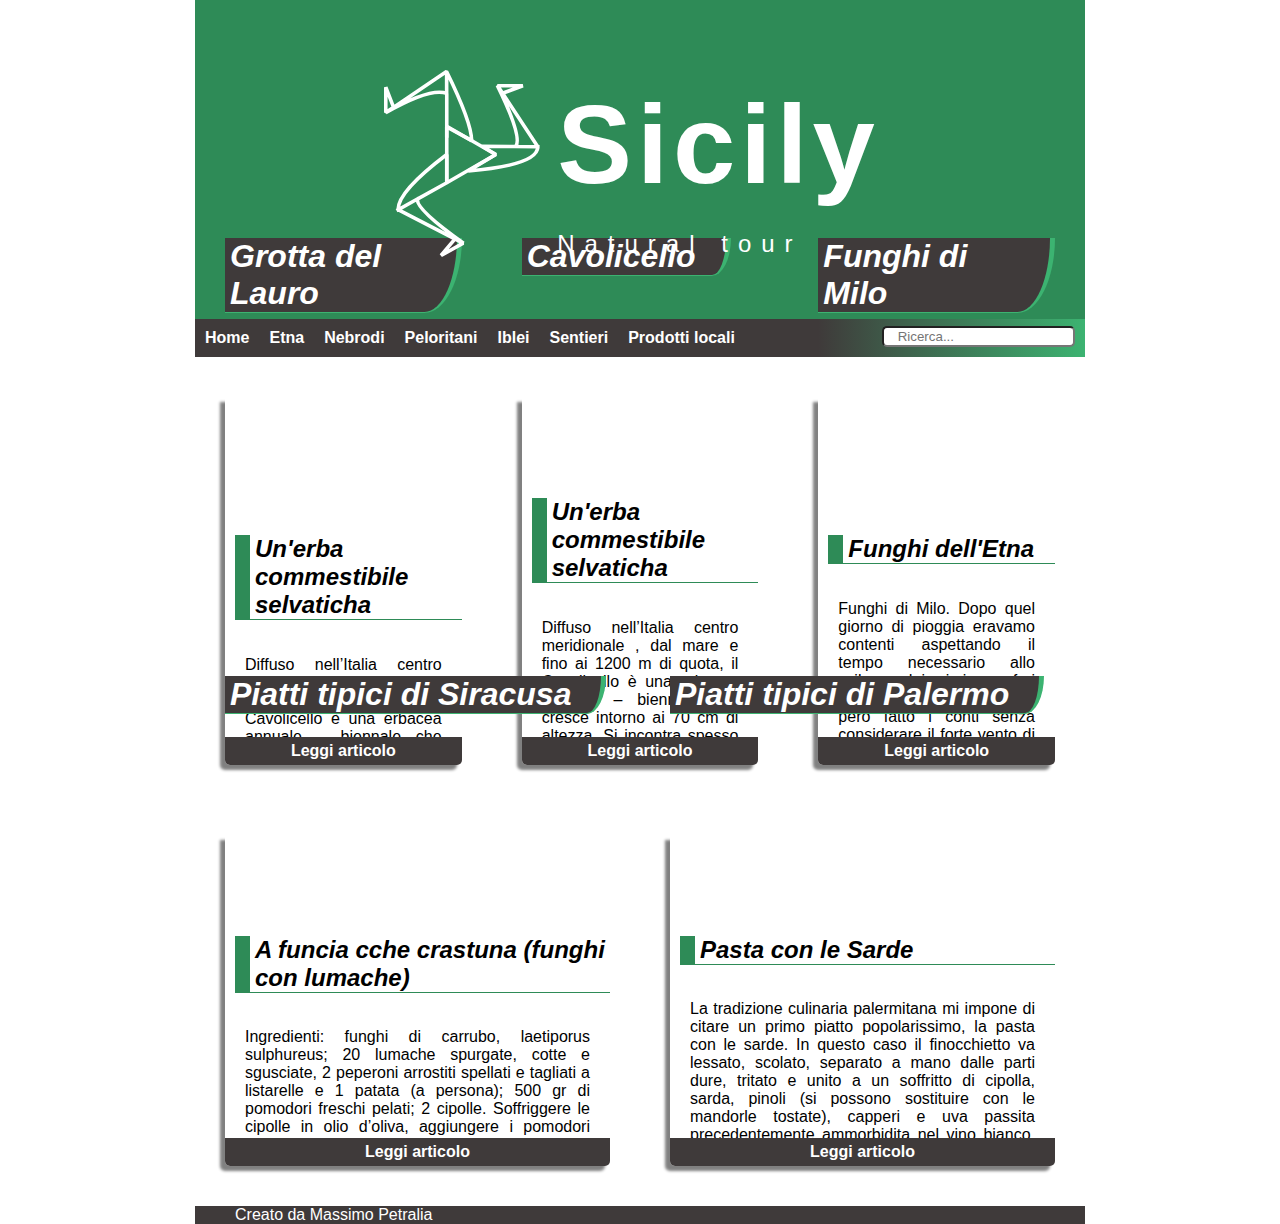
==== index.html @ 54ea12ca "responsive-menu fixed at home" ====
<!DOCTYPE html>
<html>

<head>
    <meta charset="utf-8" />
    <meta http-equiv="X-UA-Compatible" content="IE=edge">
    <title>Home-sito</title>
    <meta name="viewport" content="width=device-width, initial-scale=1">
    <link rel="stylesheet" type="text/css" media="screen" href="main.css" />

</head>

<body>
    <div id="container">
        <header id="header">
            <div class="gradient"></div>
            <div class="logo">
                <svg class="logo-svg" width="127px" height="127px">
                    <path class="logo-triangle" d="M54.2,47.79 L81.4,63.5 L54.2,79.21 Z"></path>
                    <path d="M54.2,63.5 Q27,84 27.17,94.17 L63.5,112.83 Q37,94 37.86,88.25 L54.2,79.21 Z
                        M58.79,110.41 L51.04,119.59 L63.33,112.76 Z M27.17,94.17 L37.86,88.25
                        M66.17,72.63 Q104.709,69.459 104.78,59.19 L82.29,25.08
                        Q96.312,53.688 92.56,59.09 L73.89,58.94 L81.41,63.5 Z
                        M85.21,29.5 L96.47,25.31 H82.41 Z M92.56,59.09 L104.78,59.19
                        M68.03,55.77 Q67.938,45.5 54.08,17.35 L20.28,40.28 Q45.188,26.125 54.2,29.57 V54.24,48.24 Z
                        M24.66,37.31 L20.32,26.11 V40.17 Z M54.14,29.57 V17.35 Z"></path>
                </svg>
                <div class="logo-text">
                    <h1 class="logo-heading">Sicily</h1>
                    <h2 class="heading-subtitle">Natural tour</h2>
                </div>
            </div>
        </header>
        <nav class="navigation">
            <ul id="main-menu" class="main-menu">
                <li class="home-menu-item"><a class="menu-link" href="">Home</a></li>
                <li class="menu-item"><a class="menu-link" href="file:///home/massimo/WEB_DESIGN/PROGETTO/etna.html">Etna</a></li>
                <li class="menu-item"><a class="menu-link" href="file:///home/massimo/WEB_DESIGN/PROGETTO/nebrodi.html">Nebrodi</a></li>
                <li class="menu-item"><a class="menu-link" href="file:///home/massimo/WEB_DESIGN/PROGETTO/peloritani.html">Peloritani</a></li>
                <li class="menu-item"><a class="menu-link" href="file:///home/massimo/WEB_DESIGN/PROGETTO/iblei.html">Iblei</a></li>
                <li class="menu-item"><a class="menu-link" href="file:///home/massimo/WEB_DESIGN/PROGETTO/sentieri.html">Sentieri</a></li>
                <li class="menu-item"><a class="menu-link" href="file:///home/massimo/WEB_DESIGN/PROGETTO/prodotti-locali.html">Prodotti
                        locali</a></li>
                <li class="tasto" onclick="myFunction()"><a class="menu-link" href="javascript:void(0)">Menù</a></li>
                <li class="menu-item form-item">
                    <form class="modulo-ricerca" action="">
                        <input class="campo-ricerca" type="text" placeholder=" Ricerca...">
                    </form>
                </li>
            </ul>
        </nav>
        <div id="content">
            <section class="tre-col">
                <!-- <div class="card-container card-1">
                    <div class="box box-1">
                        <img class="flex img-opacity border-img-style" src="imm/grotta-lauro.jpg" title="Grotta del Lauro"
                            alt="">
                        <h1 class="box-heading">Grotta del Lauro</h1>
                    </div>
                    <div class="card-content">
                        <h2 class="subtitle-box-heading">Speleologgia alle Rocche del Crasto</h2>
                        <p class="pd-l-20px pd-r-20px justify-text">La grotta del Lauro si trova nel territorio di
                            Alcara li Fusi in provincia
                            di Messina a quota 1.068 m sul versante occidentale del massiccio roccioso
                            delle Rocche del Crasto.
                        </p>
                        <a class="card-link" href="javascript:void(0)" onclick="collapse(event)">Leggi articolo</a>
                    </div>
                </div> -->
                <div class="card-container card-1">
                    <div class="box box-1">
                        <img class="flex img-opacity border-img-style" src="imm/grotta-lauro.jpg" title="Cavolicello"
                            alt="">
                        <h1 class="box-heading">Grotta del Lauro</h1>
                    </div>
                    <div class="card-content">
                        <h2 class="subtitle-box-heading">Un'erba commestibile selvaticha</h2>
                        <p class="pd-l-20px pd-r-20px justify-text">Diffuso nell’Italia centro meridionale , dal mare e
                            fino ai 1200 m di quota,
                            il Cavolicello è una erbacea annuale – biennale che cresce intorno ai 70 cm
                            di altezza. Si incontra spesso lungo i margini delle strade, un po' meno
                            negli incolti. La predilezione per i suoli silicei non consente alla specie
                            di diffondersi a tappeto. In Sicilia, ad esempio, è diffusa a macchia di
                            leopardo nei terreni vulcanici (Monte Lauro, Etna, Pantelleria, Ustica, Linosa)
                            e in quelli che, pur essendo calcarei, assicurano alla pianta una discreta
                            quantità di silicio (Modica, Palazzolo, Peloritani, ecc). Nel catanese il
                            consumo di questa verdura selvatica è così elevato da poterla trovare allo
                            stato fresco sul banco dei verdumai.
                            <blockquote>
                                <cite></cite>
                            </blockquote>
                        </p>
                        <a class="card-link" href="javascript:void(0)" onclick="collapse(event)">Leggi articolo</a>
                    </div>
                </div>
                <div class="card-container card-2">
                    <div class="box box-2">
                        <img class="flex img-opacity border-img-style" src="imm/cavolicello.jpg" title="Cavolicello"
                            alt="">
                        <h1 class="box-heading">Cavolicello</h1>
                    </div>
                    <div class="card-content">
                        <h2 class="subtitle-box-heading">Un'erba commestibile selvaticha</h2>
                        <p class="pd-l-20px pd-r-20px justify-text">Diffuso nell’Italia centro meridionale , dal mare e
                            fino ai 1200 m di quota,
                            il Cavolicello è una erbacea annuale – biennale che cresce intorno ai 70 cm
                            di altezza. Si incontra spesso lungo i margini delle strade, un po' meno
                            negli incolti. La predilezione per i suoli silicei non consente alla specie
                            di diffondersi a tappeto. In Sicilia, ad esempio, è diffusa a macchia di
                            leopardo nei terreni vulcanici (Monte Lauro, Etna, Pantelleria, Ustica, Linosa)
                            e in quelli che, pur essendo calcarei, assicurano alla pianta una discreta
                            quantità di silicio (Modica, Palazzolo, Peloritani, ecc). Nel catanese il
                            consumo di questa verdura selvatica è così elevato da poterla trovare allo
                            stato fresco sul banco dei verdumai.
                            <blockquote>
                                <cite>Fabio Morreale – Piante spontanee alimentari in sicilia</cite>
                            </blockquote>
                        </p>
                        <a class="card-link" href="javascript:void(0)" onclick="collapse(event)">Leggi articolo</a>
                    </div>
                </div>
                <div class="card-container card-3">
                    <div class="box box-3">
                        <img class="flex img-opacity border-img-style" src="imm/funghi-piccoli.jpg" title="Chiodini"
                            alt="">
                        <h1 class="box-heading">Funghi di Milo</h1>
                    </div>
                    <div class="card-content">
                        <h2 class="subtitle-box-heading">Funghi dell'Etna</h2>
                        <p class="pd-l-20px pd-r-20px justify-text">Funghi di Milo.
                            Dopo quel giorno di pioggia eravamo contenti aspettando il tempo necessario
                            allo sviluppo dei primi carpofori fungini; avevamo però fatto però fatto i
                            conti senza considerare il forte vento di tramontana che per tre giorni
                            consecutivi cominciò ad imperversare asciugando ogni traccia di umidità.
                            Ciononostante le nostre escursioni sono continuate e cosi frugando negli
                            anfratti e vicino ai sassi siamo riusciti a trovare qualche interessante
                            specie di piccole dimensioni.
                            <blockquote>
                                <cite>Leonardo la Spina – Rivista di micologia siciliana – 2002 – numero speciale</cite>
                            </blockquote>
                        </p>
                        <a class="card-link" href="javascript:void(0)" onclick="collapse(event)">Leggi articolo</a>
                    </div>
                </div>
            </section>
            <section class="due-col">
                <div class="card-container card-4">
                    <div class="box box-4">
                        <img class="flex img-opacity border-img-style" src="imm/fungo-carrubo.jpg" title="particolare Fungo di Carrubbo"
                            alt="">
                        <h1 class="box-heading">Piatti tipici di Siracusa</h1>
                    </div>
                    <div class="card-content">
                        <h2 class="subtitle-box-heading">A funcia cche crastuna (funghi con lumache)</h2>
                        <p class="pd-l-20px pd-r-20px justify-text">Ingredienti: funghi di carrubo, laetiporus
                            sulphureus; 20 lumache spurgate,
                            cotte e sgusciate, 2 peperoni arrostiti spellati e tagliati a listarelle e
                            1 patata (a persona); 500 gr di pomodori freschi pelati; 2 cipolle.
                            Soffriggere le cipolle in olio d’oliva, aggiungere i pomodori tagliati a
                            dadini, salare e far cuocere per circa 15-20 minuti. Nello stesso capiente
                            tegame, aggiungere ancora i peperoni, i funghi già cotti un acqua bollente
                            salata, le lumache (crastuna) e le patate, prima soffritte in olio d’oliva.
                            Fare insaporire bene il tutto e servire. A piacere cospargere di peperoncino
                            rosso.</p>
                        <a class="card-link" href="javascript:void(0)" onclick="collapse(event)">Leggi articolo</a>
                    </div>
                </div>
                <div class="card-container card-5">
                    <div class="box box-5">
                        <img class="flex img-opacity border-img-style" src="imm/pasta-sarde.jpg" title="Pasta con le sarde"
                            alt="">
                        <h1 class="box-heading">Piatti tipici di Palermo</h1>
                    </div>
                    <div class="card-content">
                        <h2 class="subtitle-box-heading">Pasta con le Sarde</h2>
                        <p class="pd-l-20px pd-r-20px justify-text">La tradizione culinaria palermitana mi impone di
                            citare un primo piatto popolarissimo,
                            la pasta con le sarde. In questo caso il finocchietto va lessato, scolato, separato
                            a mano dalle parti dure, tritato e unito a un soffritto di cipolla, sarda, pinoli
                            (si possono sostituire con le mandorle tostate), capperi e uva passita precedentemente
                            ammorbidita nel vino bianco. Con il sugo ottenuto si condisce la pasta
                            (preferibilmente bucatini), cotta nell’acqua in cui è stato lessato il finocchio
                            selvatico. Servire spolverando di mollica abbrustolita. Si può anche disporre in una
                            teglia e infornare.
                            <blockquote>
                                <cite>Fabio Morreale – Piante spontanee alimentari in sicilia</cite>
                            </blockquote>
                        </p>
                        <a class="card-link" href="javascript:void(0)" onclick="collapse(event)">Leggi articolo</a>
                    </div>
                </div>
            </section>
        </div>
        <div id="footer">
            <dd>Creato da Massimo Petralia</dd>
        </div>
    </div>
    <script>
       function myFunction() {
            var x = document.getElementById('main-menu');
            if (x.className === 'main-menu') {
                x.className += ' responsive';
            } else {
                x.className = 'main-menu';
            }
        }


        
        /*isColor = false;
        function collapse(event) {
            card = event.target.parentNode;
            
            if (isColor === false) {
                card.style.height = "500px";
                var box = document.getElementsByClassName('card-content');
                console.log(box);
                if (box.className === 'card-content') {
                    box.className += ' collapse';
                    debugger
                } else {
                    box.className = 'card-content';
                }
               // card.style.backgroundImage = "linear-gradient(to top, black 0%, transparent 30%)";
                isColor = true;
            } else {
                //debugger
                card.style.height = "100px";
               // card.style.backgroundImage = "linear-gradient(to top, black 0%, transparent 30%)";
                isColor = false;
                
            }
            

            
            

            // console.log(e);
            //    card = document.getElementsByClassName('card-content')[0];
            //    if (isCollapse) {
            //        card.style.height = "500px";
            //        card.style.backgroundImage = "linear-gradient(to top, red 0%, transparent 25%)";
            //        isCollapse = false;
            //    } else {
            //        isCollapse = true;
            //    }
        }*/
    </script>
</body>

</html>
---- main.css ----
@charset "UTF-8";
@font-face {
  font-family: 'cagliostro';
  src: url("font-test/cagliostro-regular-webfont.eot");
  src: local(":D"), url("font-test/cagliostro-regular-webfont.woff") format("woff"), url("font-test/Cagliostro-Regular.ttf") format("truetype");
}

@font-face {
  font-family: 'nunito-semibold';
  src: url("font-test/nunito-semibold-webfont.eot");
  src: local(":D"), url("font-test/nunito-semibold-webfont.woff") format("woff"), url("font-test/nunito-semibold.ttf") format("truetype");
}

body {
  font-family: arial, verdana, sans-serif;
  margin: 0px 195px;
  display: -webkit-box;
  display: -ms-flexbox;
  display: flex;
  -webkit-box-pack: center;
      -ms-flex-pack: center;
          justify-content: center;
  -webkit-box-sizing: border-box;
          box-sizing: border-box;
  color: white;
}

.logo-heading {
  font-weight: bold;
  letter-spacing: 5px;
  font-size: 7em;
  margin-bottom: 20px;
  margin-top: 40px;
}

.heading-subtitle {
  letter-spacing: 10px;
  line-height: 30px;
  margin-top: 0px;
  font-weight: lighter;
}

#header {
  position: relative;
  background-color: SeaGreen;
  display: -webkit-box;
  display: -ms-flexbox;
  display: flex;
  -webkit-box-pack: center;
      -ms-flex-pack: center;
          justify-content: center;
  background-size: 100% 100%;
  background-position-x: 0px;
}

#header .gradient {
  position: absolute;
  width: 100%;
  height: 132px;
}

.logo {
  z-index: 1;
  display: -webkit-box;
  display: -ms-flexbox;
  display: flex;
  -webkit-box-align: center;
      -ms-flex-align: center;
          align-items: center;
}

.logo .logo-svg {
  -webkit-transform: scale(1.8, 1.8);
          transform: scale(1.8, 1.8);
  margin-right: 30px;
  padding-bottom: 5px;
  fill: none;
  stroke: white;
  stroke-width: 2px;
  stroke-linecap: square;
  stroke-linejoin: bevel;
}

.logo .logo-svg .logo-triangle {
  fill: none;
}

.logo .text-logo {
  display: -webkit-box;
  display: -ms-flexbox;
  display: flex;
  -webkit-box-orient: vertical;
  -webkit-box-direction: normal;
      -ms-flex-direction: column;
          flex-direction: column;
}

.navigation {
  display: -webkit-box;
  display: -ms-flexbox;
  display: flex;
  background: #3f3a3a;
  background-image: -webkit-gradient(linear, right top, left top, from(mediumseagreen), color-stop(30%, transparent));
  background-image: linear-gradient(to left, mediumseagreen 0%, transparent 30%);
}

.main-menu {
  -webkit-box-pack: start;
      -ms-flex-pack: start;
          justify-content: flex-start;
  display: -webkit-box;
  display: -ms-flexbox;
  display: flex;
  list-style: none;
  margin: 0px;
  padding-left: 0px;
}

.menu-link {
  color: white;
  font-weight: bold;
  padding: 10px 10px;
  text-decoration: none;
  display: block;
}

.form-item {
  position: absolute;
  right: 0;
}

.campo-ricerca {
  border-radius: 5px;
  outline: none;
  padding-left: 10px;
}

.tasto {
  display: none;
}

.navigation {
  position: relative;
}

/*--------STILE NAVIGAZIONE RESPONSIVE PER MOBILE------------------*/
@media all and (max-width: 1200px) {
  .main-menu {
    -webkit-box-orient: vertical;
    -webkit-box-direction: normal;
        -ms-flex-direction: column;
            flex-direction: column;
    width: 100%;
  }
  .main-menu li:not(:first-child) {
    display: none;
  }
  .main-menu li.tasto {
    display: block;
  }
  .tasto {
    position: absolute;
    right: 0;
  }
  .topnav {
    position: relative;
  }
  /*ADD JAVASCRIPT CLASS*/
  .main-menu.responsive {
    position: relative;
    padding-bottom: 10px;
  }
  .main-menu.responsive .tasto {
    position: absolute;
    right: 0px;
    top: 0px;
  }
  .main-menu.responsive li, .form-item.responsive li {
    display: block;
    position: relative;
  }
}

/*----------------------------------------------------------------*/
#content {
  display: -webkit-box;
  display: -ms-flexbox;
  display: flex;
  -ms-flex-wrap: wrap;
      flex-wrap: wrap;
  margin: 10px 0px;
}

.card-container {
  position: relative;
  color: black;
  display: -webkit-box;
  display: -ms-flexbox;
  display: flex;
  -ms-flex-preferred-size: 100%;
      flex-basis: 100%;
  -webkit-box-orient: vertical;
  -webkit-box-direction: normal;
      -ms-flex-direction: column;
          flex-direction: column;
  margin: 30px;
  -webkit-box-shadow: -5px 5px 3px grey;
          box-shadow: -5px 5px 3px grey;
  border-bottom-right-radius: 5px;
  border-bottom-left-radius: 5px;
}

.tre-col {
  display: -webkit-box;
  display: -ms-flexbox;
  display: flex;
  width: 100%;
  margin: 0px 0px 5px 0px;
}

.due-col {
  display: -webkit-box;
  display: -ms-flexbox;
  display: flex;
  width: 100%;
  margin: 5px 0px 0px 0px;
}

.box {
  display: -webkit-box;
  display: -ms-flexbox;
  display: flex;
  -ms-flex-wrap: wrap;
      flex-wrap: wrap;
  max-width: 100%;
  max-height: 200px;
}

.box .img-opacity {
  opacity: 1;
}

.card-content {
  position: unset;
  display: -webkit-box;
  display: -ms-flexbox;
  display: flex;
  -webkit-box-orient: vertical;
  -webkit-box-direction: normal;
      -ms-flex-direction: column;
          flex-direction: column;
  -webkit-box-flex: 1;
      -ms-flex: 1 0 auto;
          flex: 1 0 auto;
  overflow: hidden;
  border-bottom-right-radius: 5px;
  border-bottom-left-radius: 5px;
  -webkit-transition: 2s;
  transition: 2s;
  height: 250px;
}

.collapse {
  height: 250px;
}

.card-link {
  position: absolute;
  bottom: 0px;
  font-weight: bold;
  text-decoration: none;
  background: #3f3a3a;
  color: white;
  -webkit-box-align: center;
      -ms-flex-align: center;
          align-items: center;
  margin-top: auto;
  display: block;
  text-align: center;
  border-bottom-left-radius: 5px;
  border-bottom-right-radius: 5px;
  padding: 5px 0px;
  width: 100%;
}

.box-heading {
  font-style: oblique;
  position: relative;
  bottom: 180px;
  padding: 0px 30px 0px 5px;
  color: white;
  background: #3f3a3a;
  border-bottom-right-radius: 50px 100px;
  border-right: solid 5px mediumseagreen;
  border-bottom: 1px solid mediumseagreen;
}

.subtitle-box-heading {
  font-style: oblique;
  border-bottom: SeaGreen 1px solid;
  border-left: SeaGreen 15px solid;
  padding-left: 5px;
  margin-left: 10px;
}

/*---------------------STILE COLONNE PER MOBILE---------------------*/
@media all and (max-width: 700px) {
  body {
    margin: auto;
  }
  .tre-col {
    -ms-flex-wrap: wrap;
        flex-wrap: wrap;
  }
}

@media all and (max-width: 550px) {
  body {
    margin: auto;
  }
  .due-col {
    -ms-flex-wrap: wrap;
        flex-wrap: wrap;
  }
}

#footer {
  background: #3f3a3a;
}

/*---------------------CLASSI DI UTILITÀ---------------------------*/
.pd-l-20px {
  padding-left: 20px;
}

.pd-r-20px {
  padding-right: 20px;
}

.justify-text {
  text-align: justify;
}

.logo-text {
  margin: 40px 0px;
}

.menu-link:hover {
  background: tomato;
}

.modulo-ricerca {
  margin: 7px 10px auto auto;
}

.flex {
  max-width: 100%;
}
/*# sourceMappingURL=main.css.map */
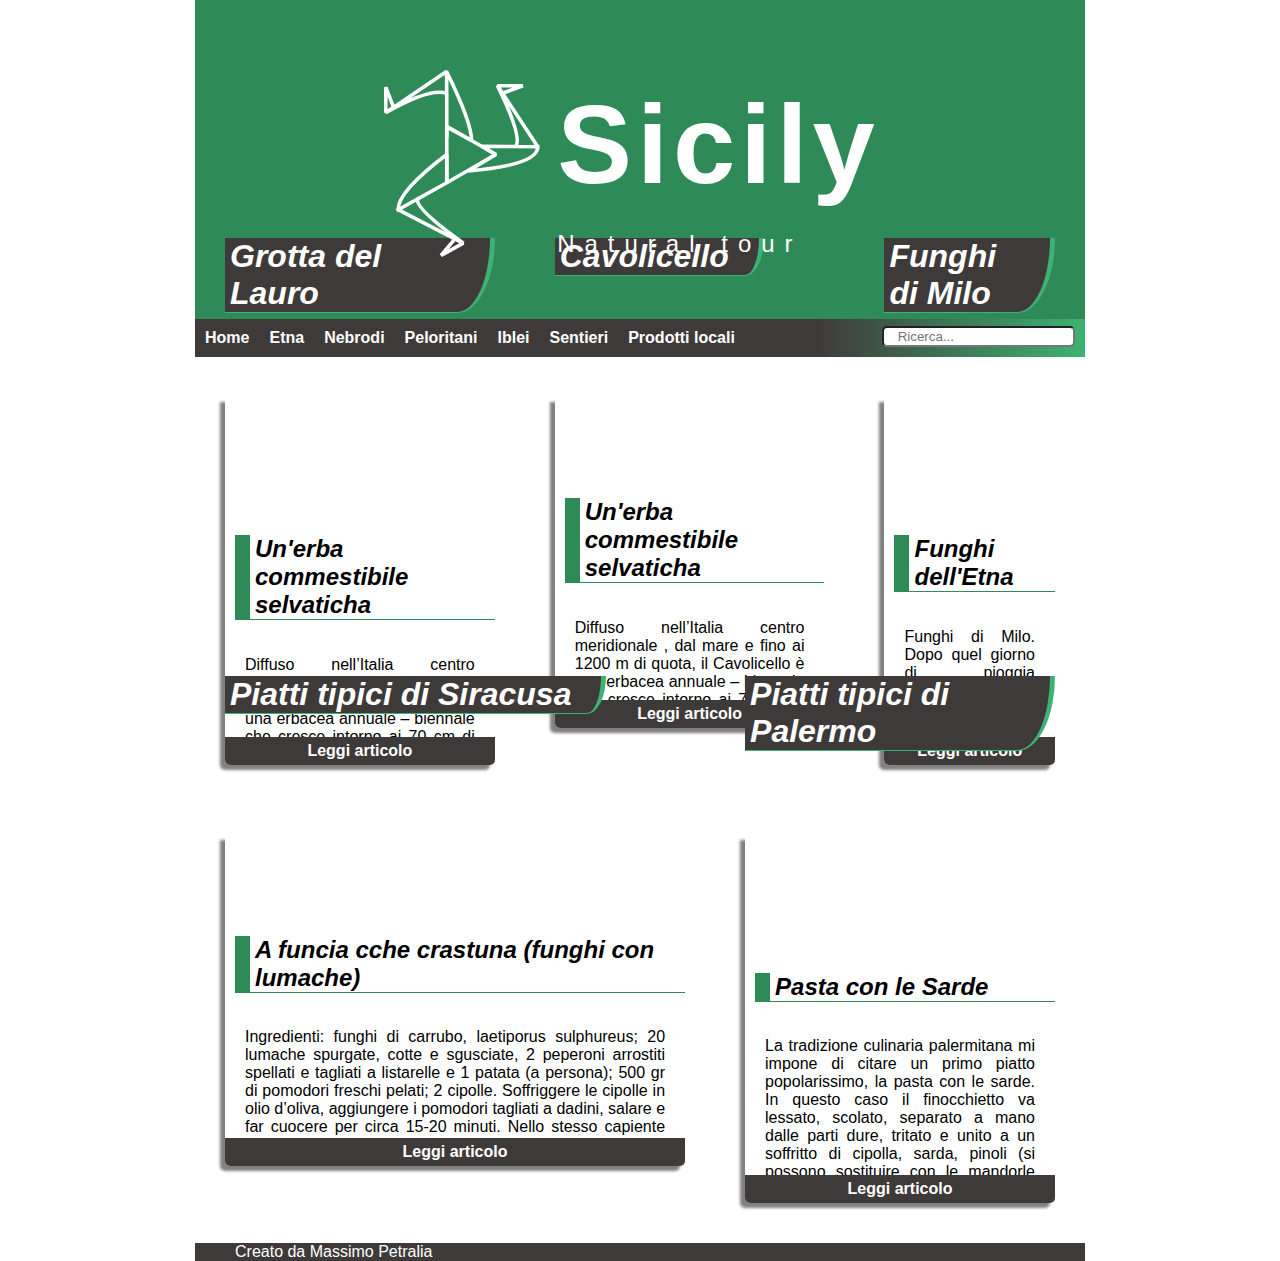
==== commit 41bc8b11: "collapse is ok!" ====
--- a/index.html
+++ b/index.html
@@ -7,6 +7,9 @@
     <title>Home-sito</title>
     <meta name="viewport" content="width=device-width, initial-scale=1">
     <link rel="stylesheet" type="text/css" media="screen" href="main.css" />
+    <style>
+
+    </style>
 
 </head>
 
@@ -67,126 +70,147 @@
                         <a class="card-link" href="javascript:void(0)" onclick="collapse(event)">Leggi articolo</a>
                     </div>
                 </div> -->
-                <div class="card-container card-1">
-                    <div class="box box-1">
-                        <img class="flex img-opacity border-img-style" src="imm/grotta-lauro.jpg" title="Cavolicello"
-                            alt="">
-                        <h1 class="box-heading">Grotta del Lauro</h1>
-                    </div>
-                    <div class="card-content">
-                        <h2 class="subtitle-box-heading">Un'erba commestibile selvaticha</h2>
-                        <p class="pd-l-20px pd-r-20px justify-text">Diffuso nell’Italia centro meridionale , dal mare e
-                            fino ai 1200 m di quota,
-                            il Cavolicello è una erbacea annuale – biennale che cresce intorno ai 70 cm
-                            di altezza. Si incontra spesso lungo i margini delle strade, un po' meno
-                            negli incolti. La predilezione per i suoli silicei non consente alla specie
-                            di diffondersi a tappeto. In Sicilia, ad esempio, è diffusa a macchia di
-                            leopardo nei terreni vulcanici (Monte Lauro, Etna, Pantelleria, Ustica, Linosa)
-                            e in quelli che, pur essendo calcarei, assicurano alla pianta una discreta
-                            quantità di silicio (Modica, Palazzolo, Peloritani, ecc). Nel catanese il
-                            consumo di questa verdura selvatica è così elevato da poterla trovare allo
-                            stato fresco sul banco dei verdumai.
-                            <blockquote>
-                                <cite></cite>
-                            </blockquote>
-                        </p>
-                        <a class="card-link" href="javascript:void(0)" onclick="collapse(event)">Leggi articolo</a>
-                    </div>
-                </div>
-                <div class="card-container card-2">
-                    <div class="box box-2">
-                        <img class="flex img-opacity border-img-style" src="imm/cavolicello.jpg" title="Cavolicello"
-                            alt="">
-                        <h1 class="box-heading">Cavolicello</h1>
-                    </div>
-                    <div class="card-content">
-                        <h2 class="subtitle-box-heading">Un'erba commestibile selvaticha</h2>
-                        <p class="pd-l-20px pd-r-20px justify-text">Diffuso nell’Italia centro meridionale , dal mare e
-                            fino ai 1200 m di quota,
-                            il Cavolicello è una erbacea annuale – biennale che cresce intorno ai 70 cm
-                            di altezza. Si incontra spesso lungo i margini delle strade, un po' meno
-                            negli incolti. La predilezione per i suoli silicei non consente alla specie
-                            di diffondersi a tappeto. In Sicilia, ad esempio, è diffusa a macchia di
-                            leopardo nei terreni vulcanici (Monte Lauro, Etna, Pantelleria, Ustica, Linosa)
-                            e in quelli che, pur essendo calcarei, assicurano alla pianta una discreta
-                            quantità di silicio (Modica, Palazzolo, Peloritani, ecc). Nel catanese il
-                            consumo di questa verdura selvatica è così elevato da poterla trovare allo
-                            stato fresco sul banco dei verdumai.
-                            <blockquote>
-                                <cite>Fabio Morreale – Piante spontanee alimentari in sicilia</cite>
-                            </blockquote>
-                        </p>
-                        <a class="card-link" href="javascript:void(0)" onclick="collapse(event)">Leggi articolo</a>
-                    </div>
-                </div>
-                <div class="card-container card-3">
-                    <div class="box box-3">
-                        <img class="flex img-opacity border-img-style" src="imm/funghi-piccoli.jpg" title="Chiodini"
-                            alt="">
-                        <h1 class="box-heading">Funghi di Milo</h1>
-                    </div>
-                    <div class="card-content">
-                        <h2 class="subtitle-box-heading">Funghi dell'Etna</h2>
-                        <p class="pd-l-20px pd-r-20px justify-text">Funghi di Milo.
-                            Dopo quel giorno di pioggia eravamo contenti aspettando il tempo necessario
-                            allo sviluppo dei primi carpofori fungini; avevamo però fatto però fatto i
-                            conti senza considerare il forte vento di tramontana che per tre giorni
-                            consecutivi cominciò ad imperversare asciugando ogni traccia di umidità.
-                            Ciononostante le nostre escursioni sono continuate e cosi frugando negli
-                            anfratti e vicino ai sassi siamo riusciti a trovare qualche interessante
-                            specie di piccole dimensioni.
-                            <blockquote>
-                                <cite>Leonardo la Spina – Rivista di micologia siciliana – 2002 – numero speciale</cite>
-                            </blockquote>
-                        </p>
-                        <a class="card-link" href="javascript:void(0)" onclick="collapse(event)">Leggi articolo</a>
+                <div class="collapse-container" style="display: inline-table;">
+                    <div class="card-container card-1">
+                        <div class="box box-1">
+                            <img class="flex img-opacity border-img-style" src="imm/grotta-lauro.jpg" title="Cavolicello"
+                                alt="">
+                            <h1 class="box-heading">Grotta del Lauro</h1>
+                        </div>
+                        <div class="card-content">
+                            <h2 class="subtitle-box-heading">Un'erba commestibile selvaticha</h2>
+                            <p class="pd-l-20px pd-r-20px justify-text">Diffuso nell’Italia centro meridionale , dal
+                                mare e
+                                fino ai 1200 m di quota,
+                                il Cavolicello è una erbacea annuale – biennale che cresce intorno ai 70 cm
+                                di altezza. Si incontra spesso lungo i margini delle strade, un po' meno
+                                negli incolti. La predilezione per i suoli silicei non consente alla specie
+                                di diffondersi a tappeto. In Sicilia, ad esempio, è diffusa a macchia di
+                                leopardo nei terreni vulcanici (Monte Lauro, Etna, Pantelleria, Ustica, Linosa)
+                                e in quelli che, pur essendo calcarei, assicurano alla pianta una discreta
+                                quantità di silicio (Modica, Palazzolo, Peloritani, ecc). Nel catanese il
+                                consumo di questa verdura selvatica è così elevato da poterla trovare allo
+                                stato fresco sul banco dei verdumai.
+                                <blockquote>
+                                    <cite></cite>
+                                </blockquote>
+                            </p>
+                            <a class="card-link" href="javascript:void(0)" onclick="collapse(event)">Leggi articolo</a>
+                        </div>
+                    </div>
+                </div>
+
+                <div class="collapse-container" style="display: inline-table;">
+                    <div class="card-container card-2">
+                        <div class="box box-2">
+                            <img class="flex img-opacity border-img-style" src="imm/cavolicello.jpg" title="Cavolicello"
+                                alt="">
+                            <h1 class="box-heading">Cavolicello</h1>
+                        </div>
+                        <div class="card-content">
+                            <h2 class="subtitle-box-heading">Un'erba commestibile selvaticha</h2>
+                            <p class="pd-l-20px pd-r-20px justify-text">Diffuso nell’Italia centro meridionale , dal
+                                mare e
+                                fino ai 1200 m di quota,
+                                il Cavolicello è una erbacea annuale – biennale che cresce intorno ai 70 cm
+                                di altezza. Si incontra spesso lungo i margini delle strade, un po' meno
+                                negli incolti. La predilezione per i suoli silicei non consente alla specie
+                                di diffondersi a tappeto. In Sicilia, ad esempio, è diffusa a macchia di
+                                leopardo nei terreni vulcanici (Monte Lauro, Etna, Pantelleria, Ustica, Linosa)
+                                e in quelli che, pur essendo calcarei, assicurano alla pianta una discreta
+                                quantità di silicio (Modica, Palazzolo, Peloritani, ecc). Nel catanese il
+                                consumo di questa verdura selvatica è così elevato da poterla trovare allo
+                                stato fresco sul banco dei verdumai.
+                                <blockquote>
+                                    <cite>Fabio Morreale – Piante spontanee alimentari in sicilia</cite>
+                                </blockquote>
+                            </p>
+                            <a class="card-link" href="javascript:void(0)" onclick="collapse(event)">Leggi articolo</a>
+                        </div>
+                    </div>
+                </div>
+
+                <div class="collapse-container" style="display: inline-table;">
+                    <div class="card-container card-3">
+                        <div class="box box-3">
+                            <img class="flex img-opacity border-img-style" src="imm/funghi-piccoli.jpg" title="Chiodini"
+                                alt="">
+                            <h1 class="box-heading">Funghi di Milo</h1>
+                        </div>
+                        <div class="card-content">
+                            <h2 class="subtitle-box-heading">Funghi dell'Etna</h2>
+                            <p class="pd-l-20px pd-r-20px justify-text">Funghi di Milo.
+                                Dopo quel giorno di pioggia eravamo contenti aspettando il tempo necessario
+                                allo sviluppo dei primi carpofori fungini; avevamo però fatto però fatto i
+                                conti senza considerare il forte vento di tramontana che per tre giorni
+                                consecutivi cominciò ad imperversare asciugando ogni traccia di umidità.
+                                Ciononostante le nostre escursioni sono continuate e cosi frugando negli
+                                anfratti e vicino ai sassi siamo riusciti a trovare qualche interessante
+                                specie di piccole dimensioni.
+                                <blockquote>
+                                    <cite>Leonardo la Spina – Rivista di micologia siciliana – 2002 – numero speciale</cite>
+                                </blockquote>
+                            </p>
+                            <a class="card-link" href="javascript:void(0)" onclick="collapse(event)">Leggi articolo</a>
+                        </div>
                     </div>
                 </div>
             </section>
+
             <section class="due-col">
-                <div class="card-container card-4">
-                    <div class="box box-4">
-                        <img class="flex img-opacity border-img-style" src="imm/fungo-carrubo.jpg" title="particolare Fungo di Carrubbo"
-                            alt="">
-                        <h1 class="box-heading">Piatti tipici di Siracusa</h1>
-                    </div>
-                    <div class="card-content">
-                        <h2 class="subtitle-box-heading">A funcia cche crastuna (funghi con lumache)</h2>
-                        <p class="pd-l-20px pd-r-20px justify-text">Ingredienti: funghi di carrubo, laetiporus
-                            sulphureus; 20 lumache spurgate,
-                            cotte e sgusciate, 2 peperoni arrostiti spellati e tagliati a listarelle e
-                            1 patata (a persona); 500 gr di pomodori freschi pelati; 2 cipolle.
-                            Soffriggere le cipolle in olio d’oliva, aggiungere i pomodori tagliati a
-                            dadini, salare e far cuocere per circa 15-20 minuti. Nello stesso capiente
-                            tegame, aggiungere ancora i peperoni, i funghi già cotti un acqua bollente
-                            salata, le lumache (crastuna) e le patate, prima soffritte in olio d’oliva.
-                            Fare insaporire bene il tutto e servire. A piacere cospargere di peperoncino
-                            rosso.</p>
-                        <a class="card-link" href="javascript:void(0)" onclick="collapse(event)">Leggi articolo</a>
-                    </div>
-                </div>
-                <div class="card-container card-5">
-                    <div class="box box-5">
-                        <img class="flex img-opacity border-img-style" src="imm/pasta-sarde.jpg" title="Pasta con le sarde"
-                            alt="">
-                        <h1 class="box-heading">Piatti tipici di Palermo</h1>
-                    </div>
-                    <div class="card-content">
-                        <h2 class="subtitle-box-heading">Pasta con le Sarde</h2>
-                        <p class="pd-l-20px pd-r-20px justify-text">La tradizione culinaria palermitana mi impone di
-                            citare un primo piatto popolarissimo,
-                            la pasta con le sarde. In questo caso il finocchietto va lessato, scolato, separato
-                            a mano dalle parti dure, tritato e unito a un soffritto di cipolla, sarda, pinoli
-                            (si possono sostituire con le mandorle tostate), capperi e uva passita precedentemente
-                            ammorbidita nel vino bianco. Con il sugo ottenuto si condisce la pasta
-                            (preferibilmente bucatini), cotta nell’acqua in cui è stato lessato il finocchio
-                            selvatico. Servire spolverando di mollica abbrustolita. Si può anche disporre in una
-                            teglia e infornare.
-                            <blockquote>
-                                <cite>Fabio Morreale – Piante spontanee alimentari in sicilia</cite>
-                            </blockquote>
-                        </p>
-                        <a class="card-link" href="javascript:void(0)" onclick="collapse(event)">Leggi articolo</a>
+                <div class="collapse-container" style="display: inline-table;">
+                    <div class="card-container card-4">
+                        <div class="box box-4">
+                            <img class="flex img-opacity border-img-style" src="imm/fungo-carrubo.jpg" title="particolare Fungo di Carrubbo"
+                                alt="">
+                            <h1 class="box-heading">Piatti tipici di Siracusa</h1>
+                        </div>
+                        <div class="card-content">
+                            <h2 class="subtitle-box-heading">A funcia cche crastuna (funghi con lumache)</h2>
+                            <p class="pd-l-20px pd-r-20px justify-text">Ingredienti: funghi di carrubo, laetiporus
+                                sulphureus; 20 lumache spurgate,
+                                cotte e sgusciate, 2 peperoni arrostiti spellati e tagliati a listarelle e
+                                1 patata (a persona); 500 gr di pomodori freschi pelati; 2 cipolle.
+                                Soffriggere le cipolle in olio d’oliva, aggiungere i pomodori tagliati a
+                                dadini, salare e far cuocere per circa 15-20 minuti. Nello stesso capiente
+                                tegame, aggiungere ancora i peperoni, i funghi già cotti un acqua bollente
+                                salata, le lumache (crastuna) e le patate, prima soffritte in olio d’oliva.
+                                Fare insaporire bene il tutto e servire. A piacere cospargere di peperoncino
+                                rosso. 
+                                Lorem ipsum dolor sit amet consectetur adipisicing elit. Ad obcaecati officiis culpa aspernatur voluptate esse dolores! Nisi quibusdam, id explicabo alias debitis voluptas! Asperiores numquam adipisci totam molestias, provident assumenda.
+                                <blockquote>
+                                    <cite></cite>
+                                </blockquote>
+                            </p>
+                            <a class="card-link" href="javascript:void(0)" onclick="collapse(event)">Leggi articolo</a>
+                        </div>
+                    </div>
+                </div>
+                <div class="collapse-container" style="display: inline-table;">
+                    <div class="card-container card-5">
+                        <div class="box box-5">
+                            <img class="flex img-opacity border-img-style" src="imm/pasta-sarde.jpg" title="Pasta con le sarde"
+                                alt="">
+                            <h1 class="box-heading">Piatti tipici di Palermo</h1>
+                        </div>
+                        <div class="card-content">
+                            <h2 class="subtitle-box-heading">Pasta con le Sarde</h2>
+                            <p class="pd-l-20px pd-r-20px justify-text">La tradizione culinaria palermitana mi impone
+                                di
+                                citare un primo piatto popolarissimo,
+                                la pasta con le sarde. In questo caso il finocchietto va lessato, scolato, separato
+                                a mano dalle parti dure, tritato e unito a un soffritto di cipolla, sarda, pinoli
+                                (si possono sostituire con le mandorle tostate), capperi e uva passita precedentemente
+                                ammorbidita nel vino bianco. Con il sugo ottenuto si condisce la pasta
+                                (preferibilmente bucatini), cotta nell’acqua in cui è stato lessato il finocchio
+                                selvatico. Servire spolverando di mollica abbrustolita. Si può anche disporre in una
+                                teglia e infornare.
+                                <blockquote>
+                                    <cite>Fabio Morreale – Piante spontanee alimentari in sicilia</cite>
+                                </blockquote>
+                            </p>
+                            <a class="card-link" href="javascript:void(0)" onclick="collapse(event)">Leggi articolo</a>
+                        </div>
                     </div>
                 </div>
             </section>
@@ -195,8 +219,9 @@
             <dd>Creato da Massimo Petralia</dd>
         </div>
     </div>
+
     <script>
-       function myFunction() {
+        function myFunction() {
             var x = document.getElementById('main-menu');
             if (x.className === 'main-menu') {
                 x.className += ' responsive';
@@ -206,34 +231,61 @@
         }
 
 
-        
-        /*isColor = false;
+
+        isCollapse = true;
+        var oldelement = document.getElementsByClassName('card-content')[0];
         function collapse(event) {
-            card = event.target.parentNode;
+            /*   if (oldelement !== event.target.parentNode) {
+                  if (isCollapse) {
+                      debugger
+                  oldelement.style.height = '500px';
+                  oldelement = event.target.parentNode;
+                  isCollapse = false;
+                  return;
+                  }
+                  if (!isCollapse)  {
+                  oldelement.style.height = '250px';
+                  oldelement = event.target.parentNode;
+                  isCollapse = true;
+                  return;
+                  }
+                  
+              } 
+              if (oldelement === event.target.parentNode) {
+                  if (isCollapse) {
+                      oldelement.style.height = '500px';
+                      isCollapse = false;
+                      return;
+                  }
+                  if (!isCollapse) {
+                      oldelement.style.height = '250px';
+                      isCollapse = true;
+                      return;
+                  }
+              } */
+
+
+            ele = event.target.parentNode;
+            heigthTargetOffset = ele.offsetHeight;
+            heigthTargetscroll = ele.scrollHeight;
+           // targetChild = Array.from(ele.children);
+            // var heigth = 0;
+            // heigth = targetChild.reduce((tot, curr) => {
+            //     tot = tot + curr.scrollHeight
+            //     debugger
+            //     return tot;
+            // }, 0);
             
-            if (isColor === false) {
-                card.style.height = "500px";
-                var box = document.getElementsByClassName('card-content');
-                console.log(box);
-                if (box.className === 'card-content') {
-                    box.className += ' collapse';
-                    debugger
-                } else {
-                    box.className = 'card-content';
-                }
-               // card.style.backgroundImage = "linear-gradient(to top, black 0%, transparent 30%)";
-                isColor = true;
+            if (heigthTargetOffset > 250) {
+                ele.style.height = '250px';
+                return;
             } else {
-                //debugger
-                card.style.height = "100px";
-               // card.style.backgroundImage = "linear-gradient(to top, black 0%, transparent 30%)";
-                isColor = false;
-                
+                ele.style.height = heigthTargetscroll + 'px';
+                return
             }
-            
-
-            
-            
+        }
+
+
 
             // console.log(e);
             //    card = document.getElementsByClassName('card-content')[0];
@@ -244,7 +296,7 @@
             //    } else {
             //        isCollapse = true;
             //    }
-        }*/
+
     </script>
 </body>
 
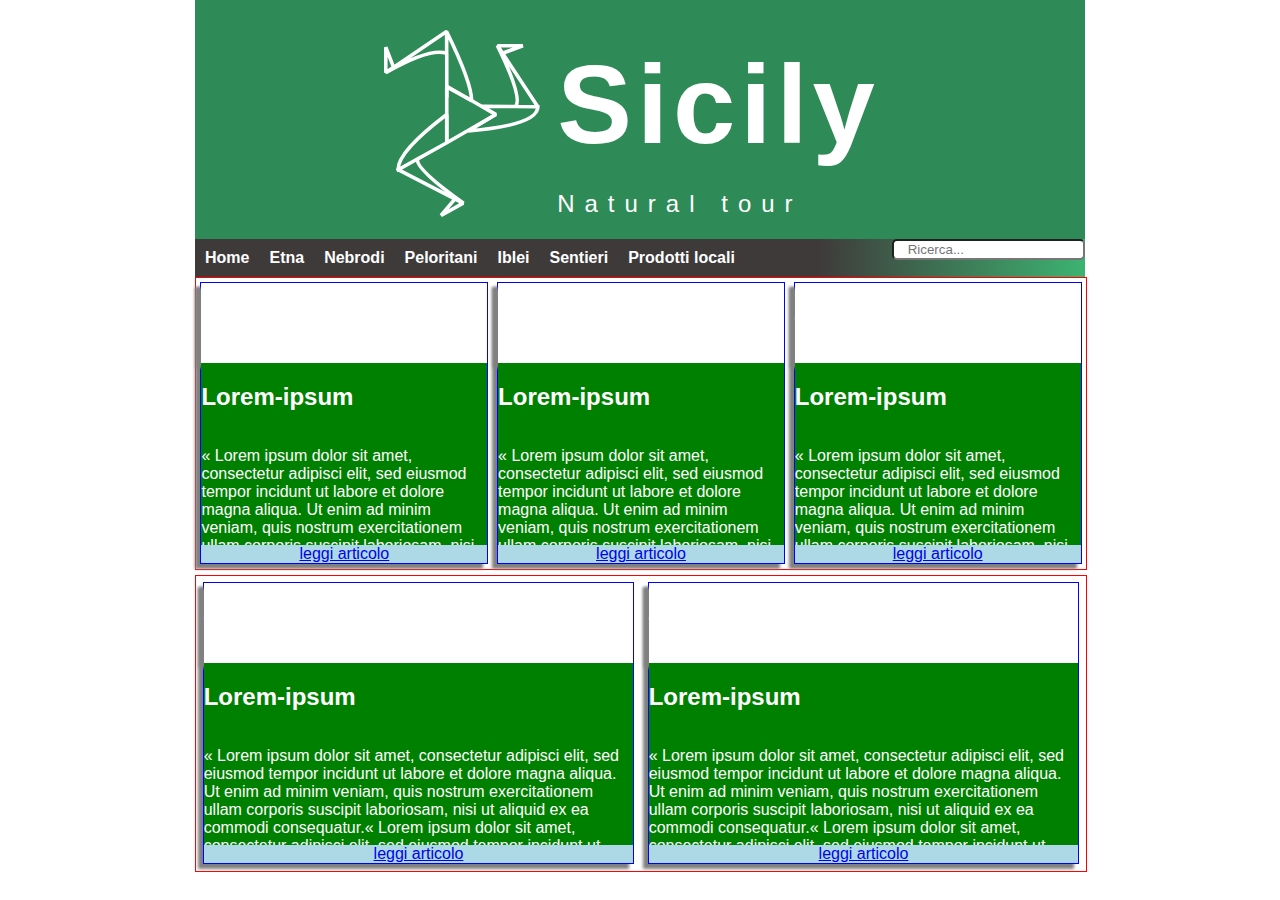
==== commit 91de418a: "tasto-menù display none added" ====
--- a/index.html
+++ b/index.html
@@ -1,303 +1,170 @@
 <!DOCTYPE html>
 <html>
-
 <head>
     <meta charset="utf-8" />
     <meta http-equiv="X-UA-Compatible" content="IE=edge">
     <title>Home-sito</title>
     <meta name="viewport" content="width=device-width, initial-scale=1">
-    <link rel="stylesheet" type="text/css" media="screen" href="main.css" />
-    <style>
-
-    </style>
-
+    <link rel="stylesheet" type="text/css" media="screen" href="code-pen.css" />
+    <script src="main.js"></script>
 </head>
-
 <body>
-    <div id="container">
-        <header id="header">
-            <div class="gradient"></div>
-            <div class="logo">
-                <svg class="logo-svg" width="127px" height="127px">
-                    <path class="logo-triangle" d="M54.2,47.79 L81.4,63.5 L54.2,79.21 Z"></path>
-                    <path d="M54.2,63.5 Q27,84 27.17,94.17 L63.5,112.83 Q37,94 37.86,88.25 L54.2,79.21 Z
+   <div id="container">
+       <header id="header">
+            <div class="gradient"></div>     
+           <div class="logo">
+               <svg class="logo-svg" width="127px" height="127px">
+                        <path class="logo-triangle" d="M54.2,47.79 L81.4,63.5 L54.2,79.21 Z"></path>
+                        <path d="M54.2,63.5 Q27,84 27.17,94.17 L63.5,112.83 Q37,94 37.86,88.25 L54.2,79.21 Z
                         M58.79,110.41 L51.04,119.59 L63.33,112.76 Z M27.17,94.17 L37.86,88.25
                         M66.17,72.63 Q104.709,69.459 104.78,59.19 L82.29,25.08
                         Q96.312,53.688 92.56,59.09 L73.89,58.94 L81.41,63.5 Z
                         M85.21,29.5 L96.47,25.31 H82.41 Z M92.56,59.09 L104.78,59.19
                         M68.03,55.77 Q67.938,45.5 54.08,17.35 L20.28,40.28 Q45.188,26.125 54.2,29.57 V54.24,48.24 Z
-                        M24.66,37.31 L20.32,26.11 V40.17 Z M54.14,29.57 V17.35 Z"></path>
-                </svg>
-                <div class="logo-text">
-                    <h1 class="logo-heading">Sicily</h1>
-                    <h2 class="heading-subtitle">Natural tour</h2>
-                </div>
+                        M24.66,37.31 L20.32,26.11 V40.17 Z M54.14,29.57 V17.35 Z" ></path>
+                      </svg>
+               <div class="logo-text">       
+               <h1 class="logo-heading">Sicily</h1>
+               <h2 class="heading-subtitle">Natural tour</h2>
+               </div>
             </div>
         </header>
-        <nav class="navigation">
-            <ul id="main-menu" class="main-menu">
-                <li class="home-menu-item"><a class="menu-link" href="">Home</a></li>
-                <li class="menu-item"><a class="menu-link" href="file:///home/massimo/WEB_DESIGN/PROGETTO/etna.html">Etna</a></li>
-                <li class="menu-item"><a class="menu-link" href="file:///home/massimo/WEB_DESIGN/PROGETTO/nebrodi.html">Nebrodi</a></li>
-                <li class="menu-item"><a class="menu-link" href="file:///home/massimo/WEB_DESIGN/PROGETTO/peloritani.html">Peloritani</a></li>
-                <li class="menu-item"><a class="menu-link" href="file:///home/massimo/WEB_DESIGN/PROGETTO/iblei.html">Iblei</a></li>
-                <li class="menu-item"><a class="menu-link" href="file:///home/massimo/WEB_DESIGN/PROGETTO/sentieri.html">Sentieri</a></li>
-                <li class="menu-item"><a class="menu-link" href="file:///home/massimo/WEB_DESIGN/PROGETTO/prodotti-locali.html">Prodotti
-                        locali</a></li>
-                <li class="tasto" onclick="myFunction()"><a class="menu-link" href="javascript:void(0)">Menù</a></li>
-                <li class="menu-item form-item">
+       <nav class="navigation">
+           <ul id="main-menu" class="main-menu">
+               <li class="home-menu-item"><a class="menu-link" href="">Home</a></li>
+               <li class="menu-item"><a class="menu-link" href="file:///home/massimo/WEB_DESIGN/PROGETTO/etna.html">Etna</a></li>
+               <li class="menu-item"><a class="menu-link" href="file:///home/massimo/WEB_DESIGN/PROGETTO/nebrodi.html">Nebrodi</a></li>
+               <li class="menu-item"><a class="menu-link" href="file:///home/massimo/WEB_DESIGN/PROGETTO/peloritani.html">Peloritani</a></li>
+               <li class="menu-item"><a class="menu-link" href="file:///home/massimo/WEB_DESIGN/PROGETTO/iblei.html">Iblei</a></li>
+               <li class="menu-item"><a class="menu-link" href="file:///home/massimo/WEB_DESIGN/PROGETTO/sentieri.html">Sentieri</a></li>
+               <li class="menu-item"><a class="menu-link" href="file:///home/massimo/WEB_DESIGN/PROGETTO/prodotti-locali.html">Prodotti locali</a></li>
+               <li class="tasto-menù" onclick="myFunction()"><a class="menu-link" href="javascript:void(0)">Menù</a></li>
+               <li class="menu-item form-item">
                     <form class="modulo-ricerca" action="">
                         <input class="campo-ricerca" type="text" placeholder=" Ricerca...">
                     </form>
-                </li>
-            </ul>
+               </li>
+           </ul>
         </nav>
-        <div id="content">
-            <section class="tre-col">
-                <!-- <div class="card-container card-1">
-                    <div class="box box-1">
-                        <img class="flex img-opacity border-img-style" src="imm/grotta-lauro.jpg" title="Grotta del Lauro"
-                            alt="">
-                        <h1 class="box-heading">Grotta del Lauro</h1>
-                    </div>
-                    <div class="card-content">
-                        <h2 class="subtitle-box-heading">Speleologgia alle Rocche del Crasto</h2>
-                        <p class="pd-l-20px pd-r-20px justify-text">La grotta del Lauro si trova nel territorio di
-                            Alcara li Fusi in provincia
-                            di Messina a quota 1.068 m sul versante occidentale del massiccio roccioso
-                            delle Rocche del Crasto.
-                        </p>
-                        <a class="card-link" href="javascript:void(0)" onclick="collapse(event)">Leggi articolo</a>
-                    </div>
-                </div> -->
-                <div class="collapse-container" style="display: inline-table;">
-                    <div class="card-container card-1">
-                        <div class="box box-1">
-                            <img class="flex img-opacity border-img-style" src="imm/grotta-lauro.jpg" title="Cavolicello"
-                                alt="">
-                            <h1 class="box-heading">Grotta del Lauro</h1>
-                        </div>
-                        <div class="card-content">
-                            <h2 class="subtitle-box-heading">Un'erba commestibile selvaticha</h2>
-                            <p class="pd-l-20px pd-r-20px justify-text">Diffuso nell’Italia centro meridionale , dal
-                                mare e
-                                fino ai 1200 m di quota,
-                                il Cavolicello è una erbacea annuale – biennale che cresce intorno ai 70 cm
-                                di altezza. Si incontra spesso lungo i margini delle strade, un po' meno
-                                negli incolti. La predilezione per i suoli silicei non consente alla specie
-                                di diffondersi a tappeto. In Sicilia, ad esempio, è diffusa a macchia di
-                                leopardo nei terreni vulcanici (Monte Lauro, Etna, Pantelleria, Ustica, Linosa)
-                                e in quelli che, pur essendo calcarei, assicurano alla pianta una discreta
-                                quantità di silicio (Modica, Palazzolo, Peloritani, ecc). Nel catanese il
-                                consumo di questa verdura selvatica è così elevato da poterla trovare allo
-                                stato fresco sul banco dei verdumai.
-                                <blockquote>
-                                    <cite></cite>
-                                </blockquote>
-                            </p>
-                            <a class="card-link" href="javascript:void(0)" onclick="collapse(event)">Leggi articolo</a>
-                        </div>
-                    </div>
+       <div id="content">
+        <div class="card-container" >
+            <div>
+              <div class="card card-1">
+                <div class="box box-1">
+                  <img class="immagine"></img>
+                  <h1 class="heading">title-lorem</h1>
                 </div>
+              <div class="card-content">
+                <h2>Lorem-ipsum</h2>
+                <p>
+                  « Lorem ipsum dolor sit amet, consectetur adipisci elit, sed eiusmod tempor incidunt ut labore et dolore magna aliqua. Ut enim ad minim veniam, quis nostrum exercitationem ullam corporis suscipit laboriosam, nisi ut aliquid ex ea commodi consequatur.« Lorem ipsum dolor sit amet, consectetur adipisci elit, sed eiusmod tempor incidunt ut labore et dolore magna aliqua. Ut enim ad minim veniam, quis nostrum exercitationem ullam corporis suscipit laboriosam, nisi ut aliquid ex ea commodi consequatur.
+          labore et dolore magna aliqua. Ut enim ad minim veniam, quis nostrum exercitationem ullam corporis suscipit laboriosam, nisi ut aliquid ex ea commodi consequatur.
+                  <blockquote><cite>lorem</cite></blockquote>
+                </p>
+                <a class="card-link" href="javascript:void(0)" onclick="collapse(event)">leggi articolo</a>
+              </div>
+             </div>
+            </div>
+            <div>
+              <div class="card card-2">
+                <div class="box box-2">
+                  <img class="immagine"></img>
+                  <h1 class="heading">title-lorem</h1>
+                </div>
+              <div class="card-content">
+                <h2>Lorem-ipsum</h2>
+                <p>
+                        « Lorem ipsum dolor sit amet, consectetur adipisci elit, sed eiusmod tempor incidunt ut labore et dolore magna aliqua. Ut enim ad minim veniam, quis nostrum exercitationem ullam corporis suscipit laboriosam, nisi ut aliquid ex ea commodi consequatur.« Lorem ipsum dolor sit amet, consectetur adipisci elit, sed eiusmod tempor incidunt ut labore et dolore magna aliqua. Ut enim ad minim veniam, quis nostrum exercitationem ullam corporis suscipit laboriosam, nisi ut aliquid ex ea commodi consequatur.
+          labore et dolore magna aliqua. Ut enim ad minim veniam, quis nostrum exercitationem ullam corporis suscipit laboriosam, nisi ut aliquid ex ea commodi consequatur.
+                  <blockquote><cite>lorem</cite></blockquote>
+                </p>
+                <a class="card-link" href="javascript:void(0)" onclick="collapse(event)">leggi articolo</a>
+              </div>
+             </div>
+            </div>
+            <div>
+              <div class="card card-3">
+                <div class="box box-3">
+                  <img class="immagine"></img>
+                  <h1 class="heading">title-lorem</h1>
+                </div>
+              <div class="card-content">
+                <h2>Lorem-ipsum</h2>
+                <p>
+                    « Lorem ipsum dolor sit amet, consectetur adipisci elit, sed eiusmod tempor incidunt ut labore et dolore magna aliqua. Ut enim ad minim veniam, quis nostrum exercitationem ullam corporis suscipit laboriosam, nisi ut aliquid ex ea commodi consequatur.« Lorem ipsum dolor sit amet, consectetur adipisci elit, sed eiusmod tempor incidunt ut labore et dolore magna aliqua. Ut enim ad minim veniam, quis nostrum exercitationem ullam corporis suscipit laboriosam, nisi ut aliquid ex ea commodi consequatur.
+          labore et dolore magna aliqua. Ut enim ad minim veniam, quis nostrum exercitationem ullam corporis suscipit laboriosam, nisi ut aliquid ex ea commodi consequatur.
+                  <blockquote><cite>lorem</cite></blockquote>
+                </p>
+                <a class="card-link" href="javascript:void(0)" onclick="collapse(event)">leggi articolo</a>
+              </div>
+             </div>
+            </div>
+          </div>
+          <div class="card-container" >
+            <div>
+              <div class="card card-4">
+                <div class="box box-4">
+                  <img class="immagine"></img>
+                  <h1 class="heading">title-lorem</h1>
+                </div>
+              <div class="card-content">
+                <h2>Lorem-ipsum</h2>
+                <p>
+                  « Lorem ipsum dolor sit amet, consectetur adipisci elit, sed eiusmod tempor incidunt ut labore et dolore magna aliqua. Ut enim ad minim veniam, quis nostrum exercitationem ullam corporis suscipit laboriosam, nisi ut aliquid ex ea commodi consequatur.« Lorem ipsum dolor sit amet, consectetur adipisci elit, sed eiusmod tempor incidunt ut labore et dolore magna aliqua. Ut enim ad minim veniam, quis nostrum exercitationem ullam corporis suscipit laboriosam, nisi ut aliquid ex ea commodi consequatur.
+          labore et dolore magna aliqua. Ut enim ad minim veniam, quis nostrum exercitationem ullam corporis suscipit laboriosam, nisi ut aliquid ex ea commodi consequatur.
+                  <blockquote><cite>lorem</cite></blockquote>
+                </p>
+                <a class="card-link" href="javascript:void(0)" onclick="collapse(event)">leggi articolo</a>
+              </div>
+             </div>
+            </div>
+            <div>
+              <div class="card card-5">
+                <div class="box box-5">
+                  <img class="immagine"></img>
+                  <h1 class="heading">title-lorem</h1>
+                </div>
+              <div class="card-content">
+                <h2>Lorem-ipsum</h2>
+                <p>
+                        « Lorem ipsum dolor sit amet, consectetur adipisci elit, sed eiusmod tempor incidunt ut labore et dolore magna aliqua. Ut enim ad minim veniam, quis nostrum exercitationem ullam corporis suscipit laboriosam, nisi ut aliquid ex ea commodi consequatur.« Lorem ipsum dolor sit amet, consectetur adipisci elit, sed eiusmod tempor incidunt ut labore et dolore magna aliqua. Ut enim ad minim veniam, quis nostrum exercitationem ullam corporis suscipit laboriosam, nisi ut aliquid ex ea commodi consequatur.
+          labore et dolore magna aliqua. Ut enim ad minim veniam, quis nostrum exercitationem ullam corporis suscipit laboriosam, nisi ut aliquid ex ea commodi consequatur.
+                  <blockquote><cite>lorem</cite></blockquote>
+                </p>
+                <a class="card-link" href="javascript:void(0)" onclick="collapse(event)">leggi articolo</a>
+              </div>
+             </div>
+            </div>
+            
+          </div>
+       <div id="footer">
+           <dd>Creato da Massimo Petralia</dd>
+       </div>
+   </div>
+   <script>
+       function myFunction() {
+           var x = document.getElementById('main-menu');
+           if (x.className === 'main-menu') {
+               x.className += ' responsive';
+           } else {
+               x.className = 'main-menu';
+           }
+       }
 
-                <div class="collapse-container" style="display: inline-table;">
-                    <div class="card-container card-2">
-                        <div class="box box-2">
-                            <img class="flex img-opacity border-img-style" src="imm/cavolicello.jpg" title="Cavolicello"
-                                alt="">
-                            <h1 class="box-heading">Cavolicello</h1>
-                        </div>
-                        <div class="card-content">
-                            <h2 class="subtitle-box-heading">Un'erba commestibile selvaticha</h2>
-                            <p class="pd-l-20px pd-r-20px justify-text">Diffuso nell’Italia centro meridionale , dal
-                                mare e
-                                fino ai 1200 m di quota,
-                                il Cavolicello è una erbacea annuale – biennale che cresce intorno ai 70 cm
-                                di altezza. Si incontra spesso lungo i margini delle strade, un po' meno
-                                negli incolti. La predilezione per i suoli silicei non consente alla specie
-                                di diffondersi a tappeto. In Sicilia, ad esempio, è diffusa a macchia di
-                                leopardo nei terreni vulcanici (Monte Lauro, Etna, Pantelleria, Ustica, Linosa)
-                                e in quelli che, pur essendo calcarei, assicurano alla pianta una discreta
-                                quantità di silicio (Modica, Palazzolo, Peloritani, ecc). Nel catanese il
-                                consumo di questa verdura selvatica è così elevato da poterla trovare allo
-                                stato fresco sul banco dei verdumai.
-                                <blockquote>
-                                    <cite>Fabio Morreale – Piante spontanee alimentari in sicilia</cite>
-                                </blockquote>
-                            </p>
-                            <a class="card-link" href="javascript:void(0)" onclick="collapse(event)">Leggi articolo</a>
-                        </div>
-                    </div>
-                </div>
-
-                <div class="collapse-container" style="display: inline-table;">
-                    <div class="card-container card-3">
-                        <div class="box box-3">
-                            <img class="flex img-opacity border-img-style" src="imm/funghi-piccoli.jpg" title="Chiodini"
-                                alt="">
-                            <h1 class="box-heading">Funghi di Milo</h1>
-                        </div>
-                        <div class="card-content">
-                            <h2 class="subtitle-box-heading">Funghi dell'Etna</h2>
-                            <p class="pd-l-20px pd-r-20px justify-text">Funghi di Milo.
-                                Dopo quel giorno di pioggia eravamo contenti aspettando il tempo necessario
-                                allo sviluppo dei primi carpofori fungini; avevamo però fatto però fatto i
-                                conti senza considerare il forte vento di tramontana che per tre giorni
-                                consecutivi cominciò ad imperversare asciugando ogni traccia di umidità.
-                                Ciononostante le nostre escursioni sono continuate e cosi frugando negli
-                                anfratti e vicino ai sassi siamo riusciti a trovare qualche interessante
-                                specie di piccole dimensioni.
-                                <blockquote>
-                                    <cite>Leonardo la Spina – Rivista di micologia siciliana – 2002 – numero speciale</cite>
-                                </blockquote>
-                            </p>
-                            <a class="card-link" href="javascript:void(0)" onclick="collapse(event)">Leggi articolo</a>
-                        </div>
-                    </div>
-                </div>
-            </section>
-
-            <section class="due-col">
-                <div class="collapse-container" style="display: inline-table;">
-                    <div class="card-container card-4">
-                        <div class="box box-4">
-                            <img class="flex img-opacity border-img-style" src="imm/fungo-carrubo.jpg" title="particolare Fungo di Carrubbo"
-                                alt="">
-                            <h1 class="box-heading">Piatti tipici di Siracusa</h1>
-                        </div>
-                        <div class="card-content">
-                            <h2 class="subtitle-box-heading">A funcia cche crastuna (funghi con lumache)</h2>
-                            <p class="pd-l-20px pd-r-20px justify-text">Ingredienti: funghi di carrubo, laetiporus
-                                sulphureus; 20 lumache spurgate,
-                                cotte e sgusciate, 2 peperoni arrostiti spellati e tagliati a listarelle e
-                                1 patata (a persona); 500 gr di pomodori freschi pelati; 2 cipolle.
-                                Soffriggere le cipolle in olio d’oliva, aggiungere i pomodori tagliati a
-                                dadini, salare e far cuocere per circa 15-20 minuti. Nello stesso capiente
-                                tegame, aggiungere ancora i peperoni, i funghi già cotti un acqua bollente
-                                salata, le lumache (crastuna) e le patate, prima soffritte in olio d’oliva.
-                                Fare insaporire bene il tutto e servire. A piacere cospargere di peperoncino
-                                rosso. 
-                                Lorem ipsum dolor sit amet consectetur adipisicing elit. Ad obcaecati officiis culpa aspernatur voluptate esse dolores! Nisi quibusdam, id explicabo alias debitis voluptas! Asperiores numquam adipisci totam molestias, provident assumenda.
-                                <blockquote>
-                                    <cite></cite>
-                                </blockquote>
-                            </p>
-                            <a class="card-link" href="javascript:void(0)" onclick="collapse(event)">Leggi articolo</a>
-                        </div>
-                    </div>
-                </div>
-                <div class="collapse-container" style="display: inline-table;">
-                    <div class="card-container card-5">
-                        <div class="box box-5">
-                            <img class="flex img-opacity border-img-style" src="imm/pasta-sarde.jpg" title="Pasta con le sarde"
-                                alt="">
-                            <h1 class="box-heading">Piatti tipici di Palermo</h1>
-                        </div>
-                        <div class="card-content">
-                            <h2 class="subtitle-box-heading">Pasta con le Sarde</h2>
-                            <p class="pd-l-20px pd-r-20px justify-text">La tradizione culinaria palermitana mi impone
-                                di
-                                citare un primo piatto popolarissimo,
-                                la pasta con le sarde. In questo caso il finocchietto va lessato, scolato, separato
-                                a mano dalle parti dure, tritato e unito a un soffritto di cipolla, sarda, pinoli
-                                (si possono sostituire con le mandorle tostate), capperi e uva passita precedentemente
-                                ammorbidita nel vino bianco. Con il sugo ottenuto si condisce la pasta
-                                (preferibilmente bucatini), cotta nell’acqua in cui è stato lessato il finocchio
-                                selvatico. Servire spolverando di mollica abbrustolita. Si può anche disporre in una
-                                teglia e infornare.
-                                <blockquote>
-                                    <cite>Fabio Morreale – Piante spontanee alimentari in sicilia</cite>
-                                </blockquote>
-                            </p>
-                            <a class="card-link" href="javascript:void(0)" onclick="collapse(event)">Leggi articolo</a>
-                        </div>
-                    </div>
-                </div>
-            </section>
-        </div>
-        <div id="footer">
-            <dd>Creato da Massimo Petralia</dd>
-        </div>
-    </div>
-
-    <script>
-        function myFunction() {
-            var x = document.getElementById('main-menu');
-            if (x.className === 'main-menu') {
-                x.className += ' responsive';
-            } else {
-                x.className = 'main-menu';
-            }
-        }
-
-
-
-        isCollapse = true;
+       isCollapse = true;
         var oldelement = document.getElementsByClassName('card-content')[0];
         function collapse(event) {
-            /*   if (oldelement !== event.target.parentNode) {
-                  if (isCollapse) {
-                      debugger
-                  oldelement.style.height = '500px';
-                  oldelement = event.target.parentNode;
-                  isCollapse = false;
-                  return;
-                  }
-                  if (!isCollapse)  {
-                  oldelement.style.height = '250px';
-                  oldelement = event.target.parentNode;
-                  isCollapse = true;
-                  return;
-                  }
-                  
-              } 
-              if (oldelement === event.target.parentNode) {
-                  if (isCollapse) {
-                      oldelement.style.height = '500px';
-                      isCollapse = false;
-                      return;
-                  }
-                  if (!isCollapse) {
-                      oldelement.style.height = '250px';
-                      isCollapse = true;
-                      return;
-                  }
-              } */
-
-
             ele = event.target.parentNode;
             heigthTargetOffset = ele.offsetHeight;
             heigthTargetscroll = ele.scrollHeight;
-           // targetChild = Array.from(ele.children);
-            // var heigth = 0;
-            // heigth = targetChild.reduce((tot, curr) => {
-            //     tot = tot + curr.scrollHeight
-            //     debugger
-            //     return tot;
-            // }, 0);
-            
-            if (heigthTargetOffset > 250) {
-                ele.style.height = '250px';
+             if (heigthTargetOffset > 200) {
+                ele.style.height = '200px';
                 return;
             } else {
                 ele.style.height = heigthTargetscroll + 'px';
                 return
             }
         }
-
-
-
-            // console.log(e);
-            //    card = document.getElementsByClassName('card-content')[0];
-            //    if (isCollapse) {
-            //        card.style.height = "500px";
-            //        card.style.backgroundImage = "linear-gradient(to top, red 0%, transparent 25%)";
-            //        isCollapse = false;
-            //    } else {
-            //        isCollapse = true;
-            //    }
-
-    </script>
+   </script>
 </body>
-
 </html>--- a/code-pen.css
+++ b/code-pen.css
@@ -0,0 +1,197 @@
+@charset "UTF-8";
+body {
+  font-family: arial, verdana, sans-serif;
+  margin: 0px 195px;
+  display: -webkit-box;
+  display: -ms-flexbox;
+  display: flex;
+  -webkit-box-pack: center;
+      -ms-flex-pack: center;
+          justify-content: center;
+  -webkit-box-sizing: border-box;
+          box-sizing: border-box;
+  color: white;
+}
+
+.logo-heading {
+  font-weight: bold;
+  letter-spacing: 5px;
+  font-size: 7em;
+  margin-bottom: 20px;
+  margin-top: 40px;
+}
+
+.heading-subtitle {
+  letter-spacing: 10px;
+  line-height: 30px;
+  margin-top: 0px;
+  font-weight: lighter;
+}
+
+#header {
+  position: relative;
+  background-color: SeaGreen;
+  display: -webkit-box;
+  display: -ms-flexbox;
+  display: flex;
+  -webkit-box-pack: center;
+      -ms-flex-pack: center;
+          justify-content: center;
+  background-size: 100% 100%;
+  background-position-x: 0px;
+}
+
+#header .gradient {
+  position: absolute;
+  width: 100%;
+  height: 132px;
+}
+
+.logo {
+  z-index: 1;
+  display: -webkit-box;
+  display: -ms-flexbox;
+  display: flex;
+  -webkit-box-align: center;
+      -ms-flex-align: center;
+          align-items: center;
+}
+
+.logo .logo-svg {
+  -webkit-transform: scale(1.8, 1.8);
+          transform: scale(1.8, 1.8);
+  margin-right: 30px;
+  padding-bottom: 5px;
+  fill: none;
+  stroke: white;
+  stroke-width: 2px;
+  stroke-linecap: square;
+  stroke-linejoin: bevel;
+}
+
+.logo .logo-svg .logo-triangle {
+  fill: none;
+}
+
+.logo .text-logo {
+  display: -webkit-box;
+  display: -ms-flexbox;
+  display: flex;
+  -webkit-box-orient: vertical;
+  -webkit-box-direction: normal;
+      -ms-flex-direction: column;
+          flex-direction: column;
+}
+
+.navigation {
+  display: -webkit-box;
+  display: -ms-flexbox;
+  display: flex;
+  position: relative;
+  background: #3f3a3a;
+  background-image: -webkit-gradient(linear, right top, left top, from(mediumseagreen), color-stop(30%, transparent));
+  background-image: linear-gradient(to left, mediumseagreen 0%, transparent 30%);
+}
+
+.main-menu {
+  -webkit-box-pack: start;
+      -ms-flex-pack: start;
+          justify-content: flex-start;
+  display: -webkit-box;
+  display: -ms-flexbox;
+  display: flex;
+  list-style: none;
+  margin: 0px;
+  padding-left: 0px;
+}
+
+.menu-link {
+  color: white;
+  font-weight: bold;
+  padding: 10px 10px;
+  text-decoration: none;
+  display: block;
+}
+
+.form-item {
+  position: absolute;
+  right: 0;
+}
+
+.campo-ricerca {
+  border-radius: 5px;
+  outline: none;
+  padding-left: 10px;
+}
+
+.tasto-menù {
+  display: none;
+}
+
+/*-------BASE BLOCK COLLAPSE CARDS---------*/
+.card-container {
+  border: 1px solid red;
+  display: -webkit-box;
+  display: -ms-flexbox;
+  display: flex;
+  width: 100%;
+  margin: 0px 0px 5px 0px;
+}
+
+.card {
+  -webkit-box-shadow: -5px 5px 3px grey;
+          box-shadow: -5px 5px 3px grey;
+  margin: 1.5%;
+  border: 1px solid blue;
+  display: -webkit-box;
+  display: -ms-flexbox;
+  display: flex;
+  position: relative;
+  -webkit-box-orient: vertical;
+  -webkit-box-direction: normal;
+      -ms-flex-direction: column;
+          flex-direction: column;
+  -ms-flex-preferred-size: 100%;
+      flex-basis: 100%;
+}
+
+.box {
+  -webkit-box-shadow: -5px 5px 3px grey;
+          box-shadow: -5px 5px 3px grey;
+  display: -webkit-box;
+  display: -ms-flexbox;
+  display: flex;
+  -ms-flex-wrap: wrap;
+      flex-wrap: wrap;
+  max-width: 100%;
+  max-height: 200px;
+}
+
+.card-content {
+  background: green;
+  position: relative;
+  display: -webkit-box;
+  display: -ms-flexbox;
+  display: flex;
+  -webkit-box-orient: vertical;
+  -webkit-box-direction: normal;
+      -ms-flex-direction: column;
+          flex-direction: column;
+  overflow: hidden;
+  height: 200px;
+  -webkit-transition: 500ms;
+  transition: 500ms;
+}
+
+.card-link {
+  background: lightblue;
+  position: absolute;
+  bottom: 0px;
+  display: block;
+  width: 100%;
+  margin-top: auto;
+  text-align: center;
+}
+
+/*------- END BLOCK COLLAPSE CARDS---------*/
+/*# sourceMappingURL=code-pen.css.map */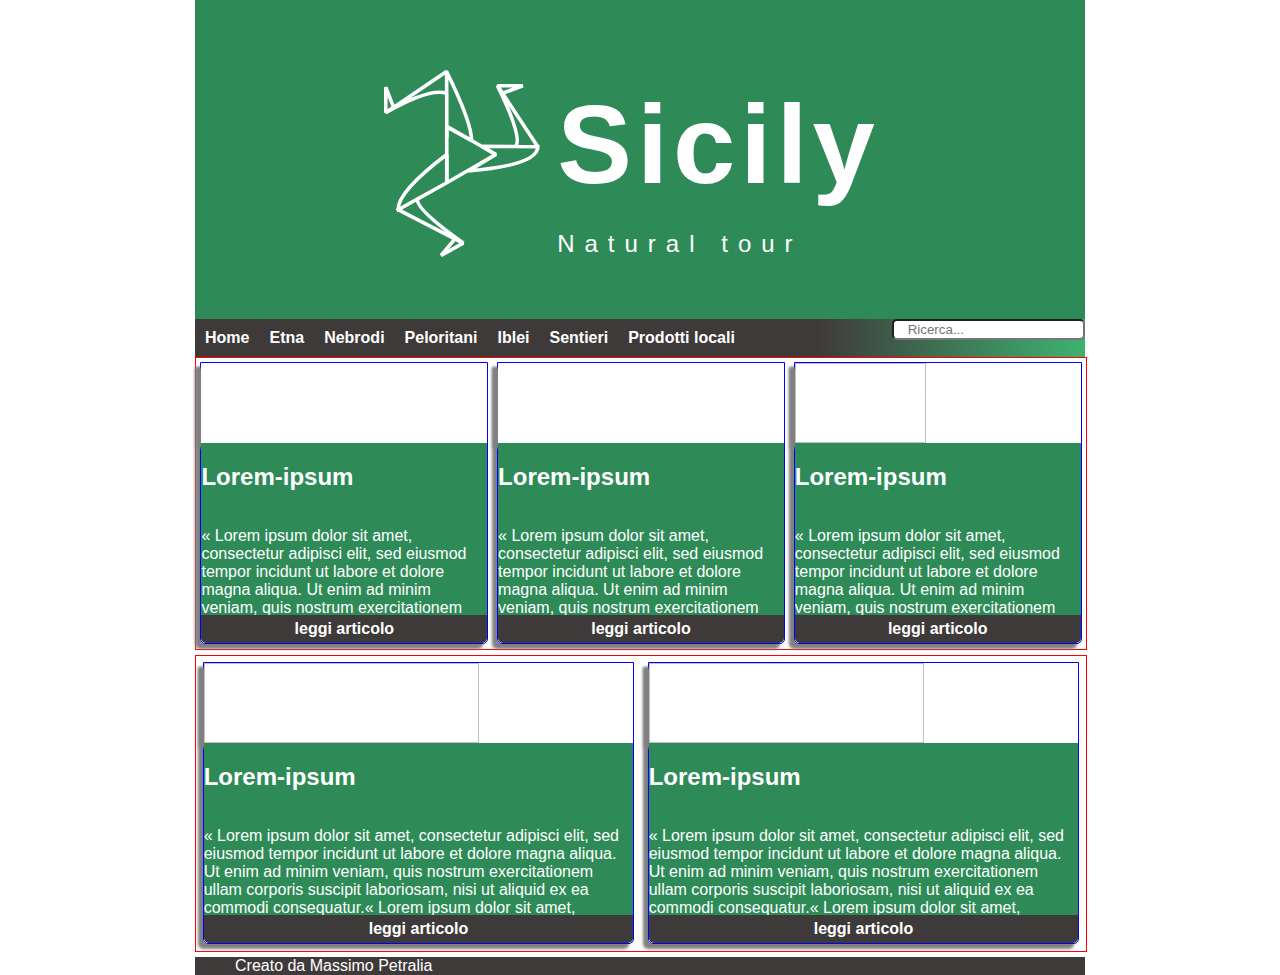
==== commit bb16a3ee: "added img lauro e cavolicello" ====
--- a/index.html
+++ b/index.html
@@ -51,7 +51,7 @@
             <div>
               <div class="card card-1">
                 <div class="box box-1">
-                  <img class="immagine"></img>
+                  <img class="immagine"  src="imm/grotta-lauro.jpg" alt="" title="">
                   <h1 class="heading">title-lorem</h1>
                 </div>
               <div class="card-content">
@@ -68,7 +68,7 @@
             <div>
               <div class="card card-2">
                 <div class="box box-2">
-                  <img class="immagine"></img>
+                  <img class="immagine" src="imm/cavolicello.jpg" alt="" title="">
                   <h1 class="heading">title-lorem</h1>
                 </div>
               <div class="card-content">
--- a/code-pen.css
+++ b/code-pen.css
@@ -73,7 +73,7 @@
   fill: none;
 }
 
-.logo .text-logo {
+.logo .logo-text {
   display: -webkit-box;
   display: -ms-flexbox;
   display: flex;
@@ -81,6 +81,7 @@
   -webkit-box-direction: normal;
       -ms-flex-direction: column;
           flex-direction: column;
+  margin: 40px 0px;
 }
 
 .navigation {
@@ -128,6 +129,45 @@
   display: none;
 }
 
+/*--------STILE NAVIGAZIONE RESPONSIVE PER MOBILE------------------*/
+@media all and (max-width: 1200px) {
+  .main-menu {
+    -webkit-box-orient: vertical;
+    -webkit-box-direction: normal;
+        -ms-flex-direction: column;
+            flex-direction: column;
+    width: 100%;
+  }
+  .main-menu li:not(:first-child) {
+    display: none;
+  }
+  .main-menu li.tasto-menù {
+    display: block;
+  }
+  .tasto-menù {
+    position: absolute;
+    right: 0;
+  }
+  .topnav {
+    position: relative;
+  }
+  /*ADD JAVASCRIPT CLASS*/
+  .main-menu.responsive {
+    position: relative;
+    padding-bottom: 10px;
+  }
+  .main-menu.responsive .tasto-menù {
+    position: absolute;
+    right: 0px;
+    top: 0px;
+  }
+  .main-menu.responsive li, .form-item.responsive li {
+    display: block;
+    position: relative;
+  }
+}
+
+/*----------------------------------------------------------------*/
 /*-------BASE BLOCK COLLAPSE CARDS---------*/
 .card-container {
   border: 1px solid red;
@@ -153,6 +193,8 @@
           flex-direction: column;
   -ms-flex-preferred-size: 100%;
       flex-basis: 100%;
+  border-bottom-left-radius: 5px;
+  border-bottom-right-radius: 5px;
 }
 
 .box {
@@ -168,7 +210,7 @@
 }
 
 .card-content {
-  background: green;
+  background: seagreen;
   position: relative;
   display: -webkit-box;
   display: -ms-flexbox;
@@ -181,17 +223,37 @@
   height: 200px;
   -webkit-transition: 500ms;
   transition: 500ms;
+  border-bottom-left-radius: 5px;
+  border-bottom-right-radius: 5px;
 }
 
 .card-link {
-  background: lightblue;
+  background: #3f3a3a;
+  color: white;
+  font-weight: bold;
+  text-decoration: none;
   position: absolute;
   bottom: 0px;
   display: block;
   width: 100%;
   margin-top: auto;
   text-align: center;
+  border-bottom-left-radius: 5px;
+  border-bottom-right-radius: 5px;
+  padding: 5px 0px;
 }
 
 /*------- END BLOCK COLLAPSE CARDS---------*/
+#footer {
+  background: #3f3a3a;
+}
+
+/*--------------CLASSI DI UTILITÀ------------------*/
+.immagine {
+  -webkit-box-flex: 1;
+      -ms-flex: auto;
+          flex: auto;
+}
+
+/*--------------------------------------------------*/
 /*# sourceMappingURL=code-pen.css.map */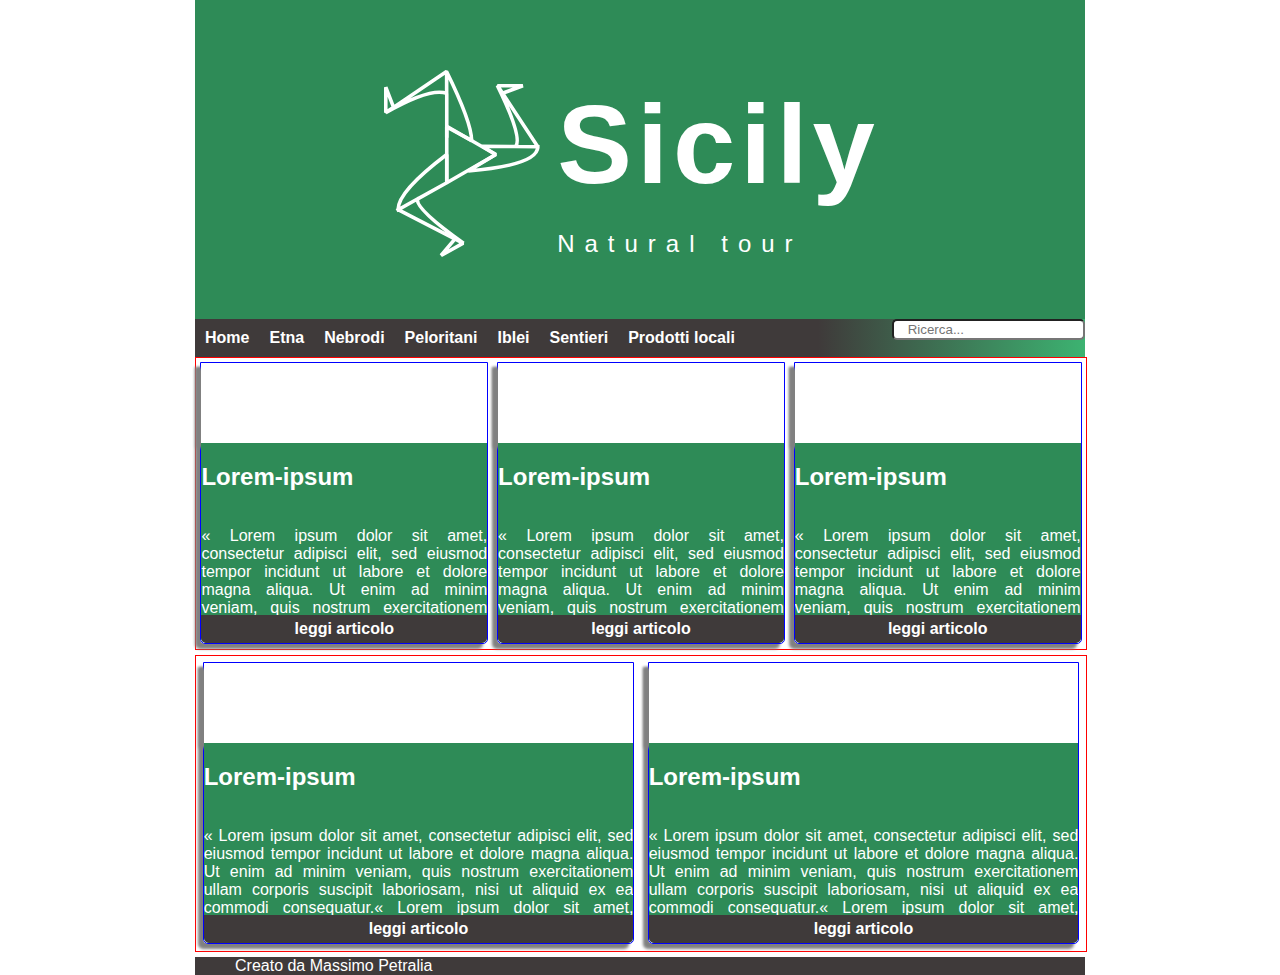
==== commit 3562c122: "justify text added at p" ====
--- a/index.html
+++ b/index.html
@@ -56,7 +56,7 @@
                 </div>
               <div class="card-content">
                 <h2>Lorem-ipsum</h2>
-                <p>
+                <p class="justify-text">
                   « Lorem ipsum dolor sit amet, consectetur adipisci elit, sed eiusmod tempor incidunt ut labore et dolore magna aliqua. Ut enim ad minim veniam, quis nostrum exercitationem ullam corporis suscipit laboriosam, nisi ut aliquid ex ea commodi consequatur.« Lorem ipsum dolor sit amet, consectetur adipisci elit, sed eiusmod tempor incidunt ut labore et dolore magna aliqua. Ut enim ad minim veniam, quis nostrum exercitationem ullam corporis suscipit laboriosam, nisi ut aliquid ex ea commodi consequatur.
           labore et dolore magna aliqua. Ut enim ad minim veniam, quis nostrum exercitationem ullam corporis suscipit laboriosam, nisi ut aliquid ex ea commodi consequatur.
                   <blockquote><cite>lorem</cite></blockquote>
@@ -73,7 +73,7 @@
                 </div>
               <div class="card-content">
                 <h2>Lorem-ipsum</h2>
-                <p>
+                <p class="justify-text">
                         « Lorem ipsum dolor sit amet, consectetur adipisci elit, sed eiusmod tempor incidunt ut labore et dolore magna aliqua. Ut enim ad minim veniam, quis nostrum exercitationem ullam corporis suscipit laboriosam, nisi ut aliquid ex ea commodi consequatur.« Lorem ipsum dolor sit amet, consectetur adipisci elit, sed eiusmod tempor incidunt ut labore et dolore magna aliqua. Ut enim ad minim veniam, quis nostrum exercitationem ullam corporis suscipit laboriosam, nisi ut aliquid ex ea commodi consequatur.
           labore et dolore magna aliqua. Ut enim ad minim veniam, quis nostrum exercitationem ullam corporis suscipit laboriosam, nisi ut aliquid ex ea commodi consequatur.
                   <blockquote><cite>lorem</cite></blockquote>
@@ -85,12 +85,12 @@
             <div>
               <div class="card card-3">
                 <div class="box box-3">
-                  <img class="immagine"></img>
+                  <img class="immagine" src="imm/funghi-piccoli.jpg" alt="" title="">
                   <h1 class="heading">title-lorem</h1>
                 </div>
               <div class="card-content">
                 <h2>Lorem-ipsum</h2>
-                <p>
+                <p class="justify-text">
                     « Lorem ipsum dolor sit amet, consectetur adipisci elit, sed eiusmod tempor incidunt ut labore et dolore magna aliqua. Ut enim ad minim veniam, quis nostrum exercitationem ullam corporis suscipit laboriosam, nisi ut aliquid ex ea commodi consequatur.« Lorem ipsum dolor sit amet, consectetur adipisci elit, sed eiusmod tempor incidunt ut labore et dolore magna aliqua. Ut enim ad minim veniam, quis nostrum exercitationem ullam corporis suscipit laboriosam, nisi ut aliquid ex ea commodi consequatur.
           labore et dolore magna aliqua. Ut enim ad minim veniam, quis nostrum exercitationem ullam corporis suscipit laboriosam, nisi ut aliquid ex ea commodi consequatur.
                   <blockquote><cite>lorem</cite></blockquote>
@@ -104,12 +104,12 @@
             <div>
               <div class="card card-4">
                 <div class="box box-4">
-                  <img class="immagine"></img>
+                  <img class="immagine" src="imm/fungo-carrubo.jpg" alt="" title="">
                   <h1 class="heading">title-lorem</h1>
                 </div>
               <div class="card-content">
                 <h2>Lorem-ipsum</h2>
-                <p>
+                <p class="justify-text">
                   « Lorem ipsum dolor sit amet, consectetur adipisci elit, sed eiusmod tempor incidunt ut labore et dolore magna aliqua. Ut enim ad minim veniam, quis nostrum exercitationem ullam corporis suscipit laboriosam, nisi ut aliquid ex ea commodi consequatur.« Lorem ipsum dolor sit amet, consectetur adipisci elit, sed eiusmod tempor incidunt ut labore et dolore magna aliqua. Ut enim ad minim veniam, quis nostrum exercitationem ullam corporis suscipit laboriosam, nisi ut aliquid ex ea commodi consequatur.
           labore et dolore magna aliqua. Ut enim ad minim veniam, quis nostrum exercitationem ullam corporis suscipit laboriosam, nisi ut aliquid ex ea commodi consequatur.
                   <blockquote><cite>lorem</cite></blockquote>
@@ -121,12 +121,12 @@
             <div>
               <div class="card card-5">
                 <div class="box box-5">
-                  <img class="immagine"></img>
+                  <img class="immagine" src="imm/pasta-sarde.jpg" alt="" title="">
                   <h1 class="heading">title-lorem</h1>
                 </div>
               <div class="card-content">
                 <h2>Lorem-ipsum</h2>
-                <p>
+                <p class="justify-text">
                         « Lorem ipsum dolor sit amet, consectetur adipisci elit, sed eiusmod tempor incidunt ut labore et dolore magna aliqua. Ut enim ad minim veniam, quis nostrum exercitationem ullam corporis suscipit laboriosam, nisi ut aliquid ex ea commodi consequatur.« Lorem ipsum dolor sit amet, consectetur adipisci elit, sed eiusmod tempor incidunt ut labore et dolore magna aliqua. Ut enim ad minim veniam, quis nostrum exercitationem ullam corporis suscipit laboriosam, nisi ut aliquid ex ea commodi consequatur.
           labore et dolore magna aliqua. Ut enim ad minim veniam, quis nostrum exercitationem ullam corporis suscipit laboriosam, nisi ut aliquid ex ea commodi consequatur.
                   <blockquote><cite>lorem</cite></blockquote>
--- a/code-pen.css
+++ b/code-pen.css
@@ -255,5 +255,9 @@
           flex: auto;
 }
 
+.justify-text {
+  text-align: justify;
+}
+
 /*--------------------------------------------------*/
 /*# sourceMappingURL=code-pen.css.map */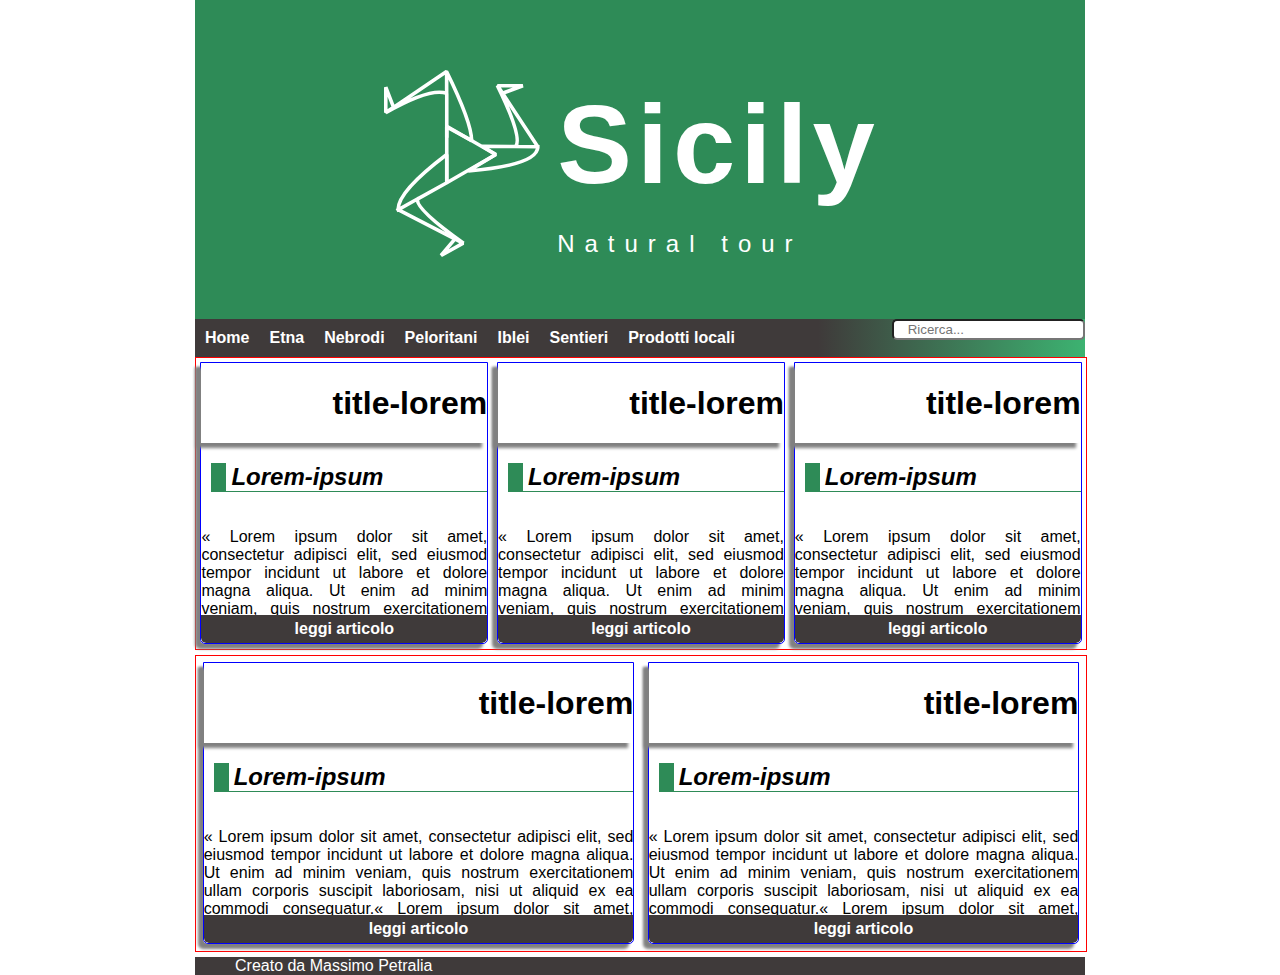
==== commit 67a8768a: "card-content-subtitle style added" ====
--- a/index.html
+++ b/index.html
@@ -55,7 +55,7 @@
                   <h1 class="heading">title-lorem</h1>
                 </div>
               <div class="card-content">
-                <h2>Lorem-ipsum</h2>
+                <h2 class="card-content-subtitle">Lorem-ipsum</h2>
                 <p class="justify-text">
                   « Lorem ipsum dolor sit amet, consectetur adipisci elit, sed eiusmod tempor incidunt ut labore et dolore magna aliqua. Ut enim ad minim veniam, quis nostrum exercitationem ullam corporis suscipit laboriosam, nisi ut aliquid ex ea commodi consequatur.« Lorem ipsum dolor sit amet, consectetur adipisci elit, sed eiusmod tempor incidunt ut labore et dolore magna aliqua. Ut enim ad minim veniam, quis nostrum exercitationem ullam corporis suscipit laboriosam, nisi ut aliquid ex ea commodi consequatur.
           labore et dolore magna aliqua. Ut enim ad minim veniam, quis nostrum exercitationem ullam corporis suscipit laboriosam, nisi ut aliquid ex ea commodi consequatur.
@@ -72,7 +72,7 @@
                   <h1 class="heading">title-lorem</h1>
                 </div>
               <div class="card-content">
-                <h2>Lorem-ipsum</h2>
+                <h2 class="card-content-subtitle">Lorem-ipsum</h2>
                 <p class="justify-text">
                         « Lorem ipsum dolor sit amet, consectetur adipisci elit, sed eiusmod tempor incidunt ut labore et dolore magna aliqua. Ut enim ad minim veniam, quis nostrum exercitationem ullam corporis suscipit laboriosam, nisi ut aliquid ex ea commodi consequatur.« Lorem ipsum dolor sit amet, consectetur adipisci elit, sed eiusmod tempor incidunt ut labore et dolore magna aliqua. Ut enim ad minim veniam, quis nostrum exercitationem ullam corporis suscipit laboriosam, nisi ut aliquid ex ea commodi consequatur.
           labore et dolore magna aliqua. Ut enim ad minim veniam, quis nostrum exercitationem ullam corporis suscipit laboriosam, nisi ut aliquid ex ea commodi consequatur.
@@ -89,7 +89,7 @@
                   <h1 class="heading">title-lorem</h1>
                 </div>
               <div class="card-content">
-                <h2>Lorem-ipsum</h2>
+                <h2 class="card-content-subtitle">Lorem-ipsum</h2>
                 <p class="justify-text">
                     « Lorem ipsum dolor sit amet, consectetur adipisci elit, sed eiusmod tempor incidunt ut labore et dolore magna aliqua. Ut enim ad minim veniam, quis nostrum exercitationem ullam corporis suscipit laboriosam, nisi ut aliquid ex ea commodi consequatur.« Lorem ipsum dolor sit amet, consectetur adipisci elit, sed eiusmod tempor incidunt ut labore et dolore magna aliqua. Ut enim ad minim veniam, quis nostrum exercitationem ullam corporis suscipit laboriosam, nisi ut aliquid ex ea commodi consequatur.
           labore et dolore magna aliqua. Ut enim ad minim veniam, quis nostrum exercitationem ullam corporis suscipit laboriosam, nisi ut aliquid ex ea commodi consequatur.
@@ -108,7 +108,7 @@
                   <h1 class="heading">title-lorem</h1>
                 </div>
               <div class="card-content">
-                <h2>Lorem-ipsum</h2>
+                <h2 class="card-content-subtitle">Lorem-ipsum</h2>
                 <p class="justify-text">
                   « Lorem ipsum dolor sit amet, consectetur adipisci elit, sed eiusmod tempor incidunt ut labore et dolore magna aliqua. Ut enim ad minim veniam, quis nostrum exercitationem ullam corporis suscipit laboriosam, nisi ut aliquid ex ea commodi consequatur.« Lorem ipsum dolor sit amet, consectetur adipisci elit, sed eiusmod tempor incidunt ut labore et dolore magna aliqua. Ut enim ad minim veniam, quis nostrum exercitationem ullam corporis suscipit laboriosam, nisi ut aliquid ex ea commodi consequatur.
           labore et dolore magna aliqua. Ut enim ad minim veniam, quis nostrum exercitationem ullam corporis suscipit laboriosam, nisi ut aliquid ex ea commodi consequatur.
@@ -125,7 +125,7 @@
                   <h1 class="heading">title-lorem</h1>
                 </div>
               <div class="card-content">
-                <h2>Lorem-ipsum</h2>
+                <h2 class="card-content-subtitle">Lorem-ipsum</h2>
                 <p class="justify-text">
                         « Lorem ipsum dolor sit amet, consectetur adipisci elit, sed eiusmod tempor incidunt ut labore et dolore magna aliqua. Ut enim ad minim veniam, quis nostrum exercitationem ullam corporis suscipit laboriosam, nisi ut aliquid ex ea commodi consequatur.« Lorem ipsum dolor sit amet, consectetur adipisci elit, sed eiusmod tempor incidunt ut labore et dolore magna aliqua. Ut enim ad minim veniam, quis nostrum exercitationem ullam corporis suscipit laboriosam, nisi ut aliquid ex ea commodi consequatur.
           labore et dolore magna aliqua. Ut enim ad minim veniam, quis nostrum exercitationem ullam corporis suscipit laboriosam, nisi ut aliquid ex ea commodi consequatur.
--- a/code-pen.css
+++ b/code-pen.css
@@ -179,6 +179,7 @@
 }
 
 .card {
+  color: black;
   -webkit-box-shadow: -5px 5px 3px grey;
           box-shadow: -5px 5px 3px grey;
   margin: 1.5%;
@@ -210,7 +211,6 @@
 }
 
 .card-content {
-  background: seagreen;
   position: relative;
   display: -webkit-box;
   display: -ms-flexbox;
@@ -225,6 +225,14 @@
   transition: 500ms;
   border-bottom-left-radius: 5px;
   border-bottom-right-radius: 5px;
+}
+
+.card-content-subtitle {
+  font-style: oblique;
+  border-bottom: SeaGreen 1px solid;
+  border-left: SeaGreen 15px solid;
+  padding-left: 5px;
+  margin-left: 10px;
 }
 
 .card-link {
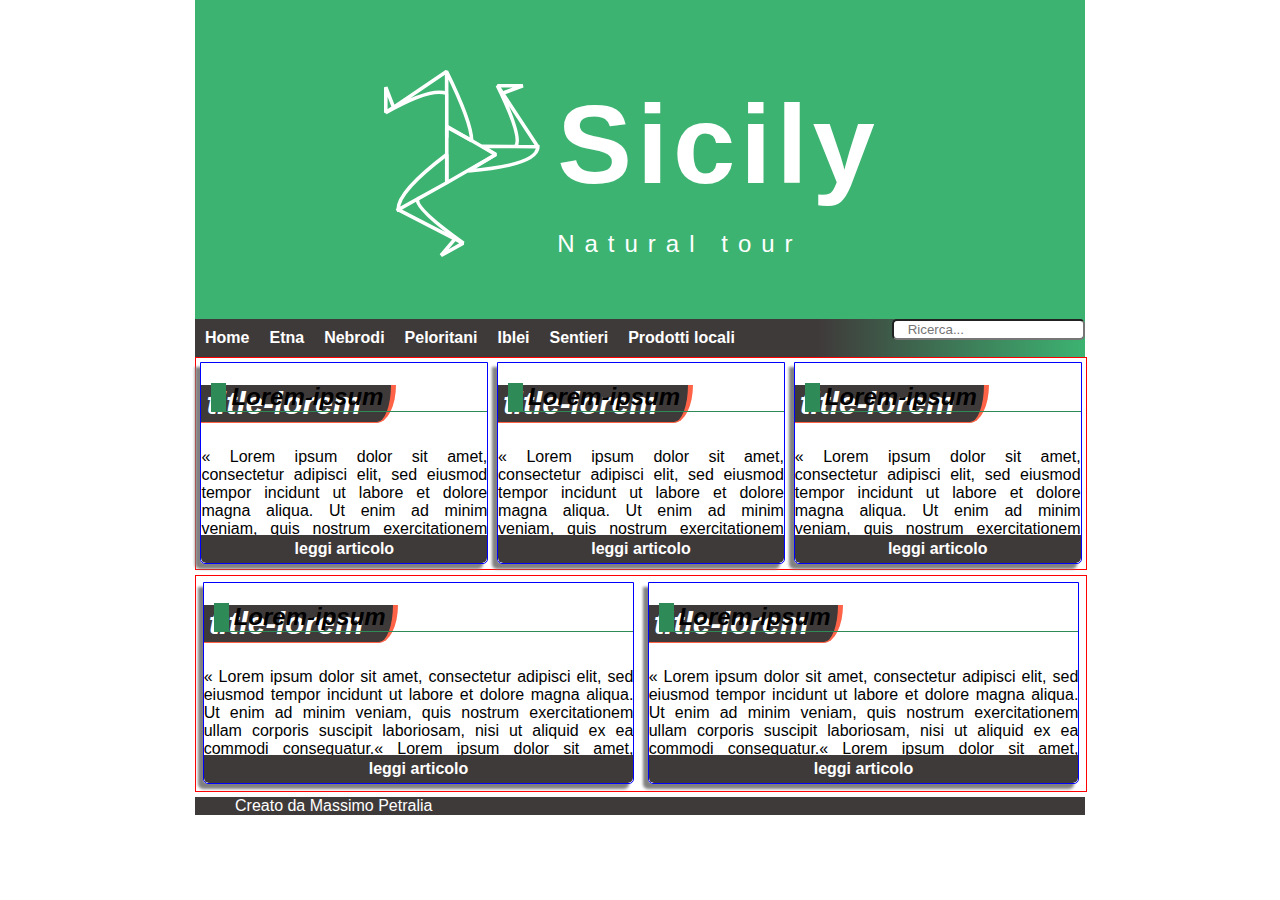
==== commit 0a0365aa: "img-label style added" ====
--- a/index.html
+++ b/index.html
@@ -52,7 +52,7 @@
               <div class="card card-1">
                 <div class="box box-1">
                   <img class="immagine"  src="imm/grotta-lauro.jpg" alt="" title="">
-                  <h1 class="heading">title-lorem</h1>
+                  <h1 class="img-label">title-lorem</h1>
                 </div>
               <div class="card-content">
                 <h2 class="card-content-subtitle">Lorem-ipsum</h2>
@@ -69,7 +69,7 @@
               <div class="card card-2">
                 <div class="box box-2">
                   <img class="immagine" src="imm/cavolicello.jpg" alt="" title="">
-                  <h1 class="heading">title-lorem</h1>
+                  <h1 class="img-label">title-lorem</h1>
                 </div>
               <div class="card-content">
                 <h2 class="card-content-subtitle">Lorem-ipsum</h2>
@@ -86,7 +86,7 @@
               <div class="card card-3">
                 <div class="box box-3">
                   <img class="immagine" src="imm/funghi-piccoli.jpg" alt="" title="">
-                  <h1 class="heading">title-lorem</h1>
+                  <h1 class="img-label">title-lorem</h1>
                 </div>
               <div class="card-content">
                 <h2 class="card-content-subtitle">Lorem-ipsum</h2>
@@ -105,7 +105,7 @@
               <div class="card card-4">
                 <div class="box box-4">
                   <img class="immagine" src="imm/fungo-carrubo.jpg" alt="" title="">
-                  <h1 class="heading">title-lorem</h1>
+                  <h1 class="img-label">title-lorem</h1>
                 </div>
               <div class="card-content">
                 <h2 class="card-content-subtitle">Lorem-ipsum</h2>
@@ -122,7 +122,7 @@
               <div class="card card-5">
                 <div class="box box-5">
                   <img class="immagine" src="imm/pasta-sarde.jpg" alt="" title="">
-                  <h1 class="heading">title-lorem</h1>
+                  <h1 class="img-label">title-lorem</h1>
                 </div>
               <div class="card-content">
                 <h2 class="card-content-subtitle">Lorem-ipsum</h2>
--- a/code-pen.css
+++ b/code-pen.css
@@ -30,7 +30,7 @@
 
 #header {
   position: relative;
-  background-color: SeaGreen;
+  background-color: mediumseagreen;
   display: -webkit-box;
   display: -ms-flexbox;
   display: flex;
@@ -227,6 +227,17 @@
   border-bottom-right-radius: 5px;
 }
 
+.img-label {
+  position: absolute;
+  font-style: oblique;
+  background: #3f3a3a;
+  color: white;
+  padding: 0px 30px 0px 5px;
+  border-bottom-right-radius: 50px 100px;
+  border-right: solid 5px tomato;
+  border-bottom: 1px solid tomato;
+}
+
 .card-content-subtitle {
   font-style: oblique;
   border-bottom: SeaGreen 1px solid;
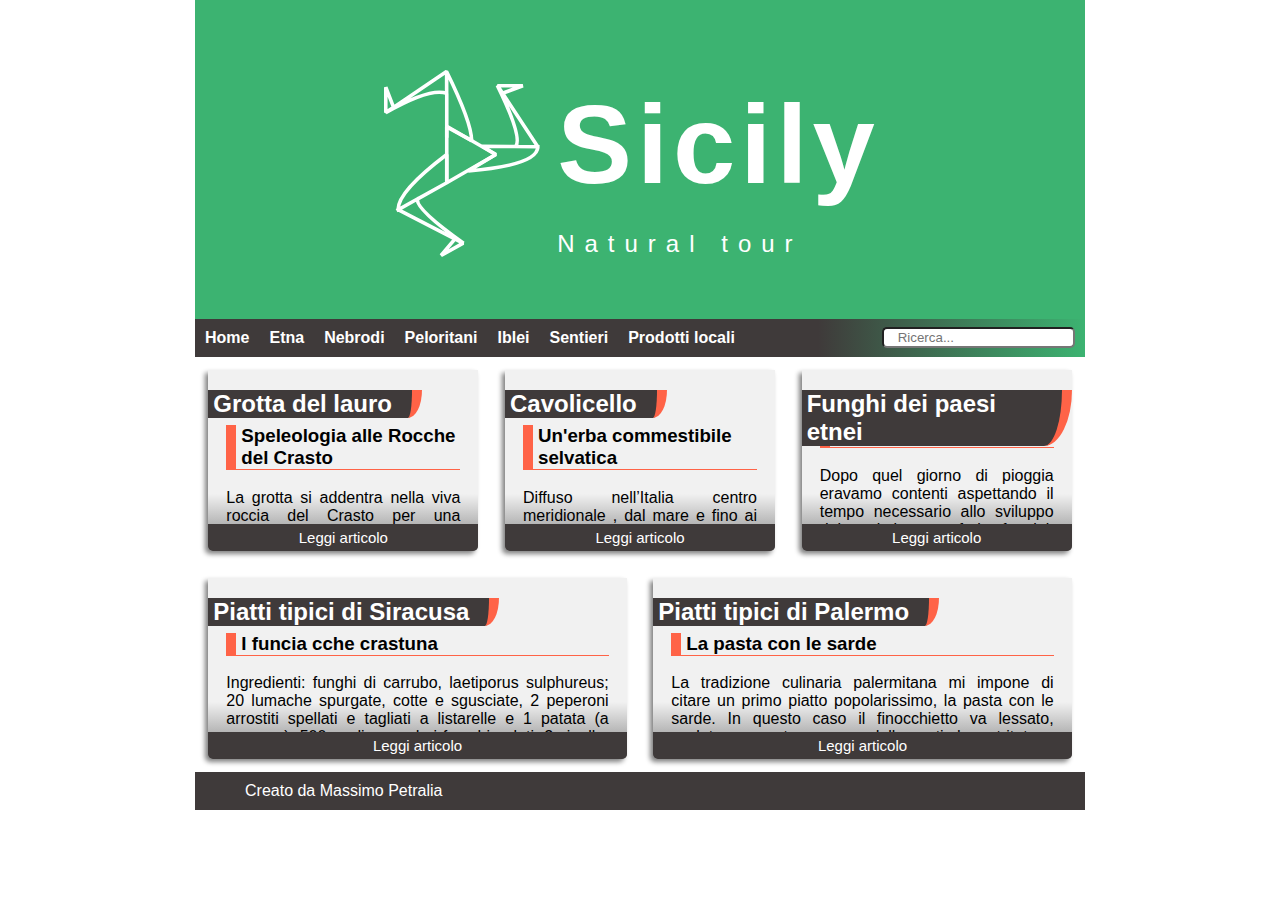
==== commit fbb97cee: "commit for merge" ====
--- a/index.html
+++ b/index.html
@@ -1,36 +1,36 @@
 <!DOCTYPE html>
 <html>
-<head>
-    <meta charset="utf-8" />
-    <meta http-equiv="X-UA-Compatible" content="IE=edge">
-    <title>Home-sito</title>
-    <meta name="viewport" content="width=device-width, initial-scale=1">
-    <link rel="stylesheet" type="text/css" media="screen" href="code-pen.css" />
-    <script src="main.js"></script>
-</head>
-<body>
-   <div id="container">
-       <header id="header">
-            <div class="gradient"></div>     
-           <div class="logo">
+   <head>
+      <meta charset="utf-8" />
+      <meta http-equiv="X-UA-Compatible" content="IE=edge">
+      <title>Home-sito</title>
+      <meta name="viewport" content="width=device-width, initial-scale=1">
+      <link rel="stylesheet" type="text/css" media="screen" href="code-pen.css" />
+      <script src="main.js"></script>
+   </head>
+   <body>
+      <div id="container">
+         <header id="header">
+            <div class="gradient"></div>
+            <div class="logo">
                <svg class="logo-svg" width="127px" height="127px">
-                        <path class="logo-triangle" d="M54.2,47.79 L81.4,63.5 L54.2,79.21 Z"></path>
-                        <path d="M54.2,63.5 Q27,84 27.17,94.17 L63.5,112.83 Q37,94 37.86,88.25 L54.2,79.21 Z
-                        M58.79,110.41 L51.04,119.59 L63.33,112.76 Z M27.17,94.17 L37.86,88.25
-                        M66.17,72.63 Q104.709,69.459 104.78,59.19 L82.29,25.08
-                        Q96.312,53.688 92.56,59.09 L73.89,58.94 L81.41,63.5 Z
-                        M85.21,29.5 L96.47,25.31 H82.41 Z M92.56,59.09 L104.78,59.19
-                        M68.03,55.77 Q67.938,45.5 54.08,17.35 L20.28,40.28 Q45.188,26.125 54.2,29.57 V54.24,48.24 Z
-                        M24.66,37.31 L20.32,26.11 V40.17 Z M54.14,29.57 V17.35 Z" ></path>
-                      </svg>
-               <div class="logo-text">       
-               <h1 class="logo-heading">Sicily</h1>
-               <h2 class="heading-subtitle">Natural tour</h2>
+                  <path class="logo-triangle" d="M54.2,47.79 L81.4,63.5 L54.2,79.21 Z"></path>
+                  <path d="M54.2,63.5 Q27,84 27.17,94.17 L63.5,112.83 Q37,94 37.86,88.25 L54.2,79.21 Z
+                     M58.79,110.41 L51.04,119.59 L63.33,112.76 Z M27.17,94.17 L37.86,88.25
+                     M66.17,72.63 Q104.709,69.459 104.78,59.19 L82.29,25.08
+                     Q96.312,53.688 92.56,59.09 L73.89,58.94 L81.41,63.5 Z
+                     M85.21,29.5 L96.47,25.31 H82.41 Z M92.56,59.09 L104.78,59.19
+                     M68.03,55.77 Q67.938,45.5 54.08,17.35 L20.28,40.28 Q45.188,26.125 54.2,29.57 V54.24,48.24 Z
+                     M24.66,37.31 L20.32,26.11 V40.17 Z M54.14,29.57 V17.35 Z" ></path>
+               </svg>
+               <div class="logo-text">
+                  <h1 class="logo-heading">Sicily</h1>
+                  <h2 class="heading-subtitle">Natural tour</h2>
                </div>
             </div>
-        </header>
-       <nav class="navigation">
-           <ul id="main-menu" class="main-menu">
+         </header>
+         <nav class="navigation">
+            <ul id="main-menu" class="main-menu">
                <li class="home-menu-item"><a class="menu-link" href="">Home</a></li>
                <li class="menu-item"><a class="menu-link" href="file:///home/massimo/WEB_DESIGN/PROGETTO/etna.html">Etna</a></li>
                <li class="menu-item"><a class="menu-link" href="file:///home/massimo/WEB_DESIGN/PROGETTO/nebrodi.html">Nebrodi</a></li>
@@ -40,131 +40,104 @@
                <li class="menu-item"><a class="menu-link" href="file:///home/massimo/WEB_DESIGN/PROGETTO/prodotti-locali.html">Prodotti locali</a></li>
                <li class="tasto-menù" onclick="myFunction()"><a class="menu-link" href="javascript:void(0)">Menù</a></li>
                <li class="menu-item form-item">
-                    <form class="modulo-ricerca" action="">
-                        <input class="campo-ricerca" type="text" placeholder=" Ricerca...">
-                    </form>
+                  <form class="modulo-ricerca" action="">
+                     <input class="campo-ricerca" type="text" placeholder=" Ricerca...">
+                  </form>
                </li>
-           </ul>
-        </nav>
-       <div id="content">
-        <div class="card-container" >
-            <div>
-              <div class="card card-1">
-                <div class="box box-1">
-                  <img class="immagine"  src="imm/grotta-lauro.jpg" alt="" title="">
-                  <h1 class="img-label">title-lorem</h1>
-                </div>
-              <div class="card-content">
-                <h2 class="card-content-subtitle">Lorem-ipsum</h2>
-                <p class="justify-text">
-                  « Lorem ipsum dolor sit amet, consectetur adipisci elit, sed eiusmod tempor incidunt ut labore et dolore magna aliqua. Ut enim ad minim veniam, quis nostrum exercitationem ullam corporis suscipit laboriosam, nisi ut aliquid ex ea commodi consequatur.« Lorem ipsum dolor sit amet, consectetur adipisci elit, sed eiusmod tempor incidunt ut labore et dolore magna aliqua. Ut enim ad minim veniam, quis nostrum exercitationem ullam corporis suscipit laboriosam, nisi ut aliquid ex ea commodi consequatur.
-          labore et dolore magna aliqua. Ut enim ad minim veniam, quis nostrum exercitationem ullam corporis suscipit laboriosam, nisi ut aliquid ex ea commodi consequatur.
-                  <blockquote><cite>lorem</cite></blockquote>
-                </p>
-                <a class="card-link" href="javascript:void(0)" onclick="collapse(event)">leggi articolo</a>
-              </div>
-             </div>
+            </ul>
+         </nav>
+         <div class="card-container">
+            <div class="card">
+               <div class="relative">
+                  <img src="imm/grotta-lauro.jpg" class="max-width" alt="">
+                  <h2 class="label">Grotta del lauro</h2>
+                  <button class="collapsible">Leggi articolo</button>
+                  <div class="content">
+                     <h3 class="h3-style">Speleologia alle Rocche del Crasto</h3>
+                     <p>La grotta si addentra nella viva roccia del Crasto per una notevole profondità. Vi si accede dalle falde della gigantesca roccia del Calanna distante da Alcara circa 7 km. Tramite un ampio ingresso, a parecchi metri di altezza dal suolo, si accede in una prima caverna dalle dimensioni irregolari, con una volta altissima costellata da stalattiti di strane forme; da questa, scendendo per uno scenario di stalattiti, stalagmiti, colonne e concrezioni di pregevole interesse visivo, si accede ad una grandissima seconda caverna anch'essa molto ricca di suggestive formazioni colonnari stalagmitiche; da questa seconda caverna si dipartono dei cunicoli che conducono, scendendo anche a notevole profondità, a numerose altre stanze, due delle quali molto ampie.
+
+                        Oltre che da un punto di vista geospeleologico la grotta del Lauro è interessante per la presenza in essa di due esemplari di “troglobie” di invertebrati miriapodi di alto interesse biologico che costituiscono un endemismo tipico ed unico della grotta: Entotalassinum Nebrodium e Beroniscus Marcelii.</p>
+                  </div>
+               </div>
             </div>
-            <div>
-              <div class="card card-2">
-                <div class="box box-2">
-                  <img class="immagine" src="imm/cavolicello.jpg" alt="" title="">
-                  <h1 class="img-label">title-lorem</h1>
-                </div>
-              <div class="card-content">
-                <h2 class="card-content-subtitle">Lorem-ipsum</h2>
-                <p class="justify-text">
-                        « Lorem ipsum dolor sit amet, consectetur adipisci elit, sed eiusmod tempor incidunt ut labore et dolore magna aliqua. Ut enim ad minim veniam, quis nostrum exercitationem ullam corporis suscipit laboriosam, nisi ut aliquid ex ea commodi consequatur.« Lorem ipsum dolor sit amet, consectetur adipisci elit, sed eiusmod tempor incidunt ut labore et dolore magna aliqua. Ut enim ad minim veniam, quis nostrum exercitationem ullam corporis suscipit laboriosam, nisi ut aliquid ex ea commodi consequatur.
-          labore et dolore magna aliqua. Ut enim ad minim veniam, quis nostrum exercitationem ullam corporis suscipit laboriosam, nisi ut aliquid ex ea commodi consequatur.
-                  <blockquote><cite>lorem</cite></blockquote>
-                </p>
-                <a class="card-link" href="javascript:void(0)" onclick="collapse(event)">leggi articolo</a>
-              </div>
-             </div>
+            <div class="card">
+               <div class="relative">
+                  <img src="imm/cavolicello.jpg" class="max-width" alt="">
+                  <h2 class="label">Cavolicello</h2>
+                  <button class="collapsible">Leggi articolo</button>
+                  <div class="content">
+                     <h3 class="h3-style">Un'erba commestibile selvatica</h3>
+                     <p>Diffuso nell’Italia centro meridionale , dal mare e fino ai 1200 m di quota, il Cavolicello è una erbacea annuale – biennale che cresce intorno ai 70 cm di altezza. Si incontra spesso lungo i margini delle strade, un po' meno negli incolti. La predilezione per i suoli silicei  non consente alla specie di diffondersi a tappeto. In Sicilia, ad esempio, è diffusa a macchia di leopardo nei terreni vulcanici (Monte Lauro, Etna, Pantelleria, Ustica, Linosa) e in quelli che, pur essendo calcarei, assicurano alla pianta una discreta quantità di silicio (Modica, Palazzolo, Peloritani, ecc). Nel catanese il consumo di questa verdura selvatica è così elevato da poterla trovare allo stato fresco sul banco dei verdumai.</p>
+                  </div>
+               </div>
             </div>
-            <div>
-              <div class="card card-3">
-                <div class="box box-3">
-                  <img class="immagine" src="imm/funghi-piccoli.jpg" alt="" title="">
-                  <h1 class="img-label">title-lorem</h1>
-                </div>
-              <div class="card-content">
-                <h2 class="card-content-subtitle">Lorem-ipsum</h2>
-                <p class="justify-text">
-                    « Lorem ipsum dolor sit amet, consectetur adipisci elit, sed eiusmod tempor incidunt ut labore et dolore magna aliqua. Ut enim ad minim veniam, quis nostrum exercitationem ullam corporis suscipit laboriosam, nisi ut aliquid ex ea commodi consequatur.« Lorem ipsum dolor sit amet, consectetur adipisci elit, sed eiusmod tempor incidunt ut labore et dolore magna aliqua. Ut enim ad minim veniam, quis nostrum exercitationem ullam corporis suscipit laboriosam, nisi ut aliquid ex ea commodi consequatur.
-          labore et dolore magna aliqua. Ut enim ad minim veniam, quis nostrum exercitationem ullam corporis suscipit laboriosam, nisi ut aliquid ex ea commodi consequatur.
-                  <blockquote><cite>lorem</cite></blockquote>
-                </p>
-                <a class="card-link" href="javascript:void(0)" onclick="collapse(event)">leggi articolo</a>
-              </div>
-             </div>
+            <div class="card">
+               <div class="relative">
+                  <img src="imm/funghi-piccoli.jpg" class="max-width" alt="">
+                  <h2 class="label">Funghi dei paesi etnei</h2>
+                  <button class="collapsible">Leggi articolo</button>
+                  <div class="content">
+                     <h3 class="h3-style">Funghi di Milo</h3>
+                     <p>Dopo quel giorno di pioggia eravamo contenti aspettando il tempo necessario allo sviluppo dei primi carpofori fungini; avevamo però fatto però fatto i conti senza considerare il forte vento di tramontana che per tre giorni consecutivi cominciò ad imperversare asciugando ogni traccia di umidità. Ciononostante le nostre escursioni sono continuate e cosi frugando negli anfratti e vicino ai sassi siamo riusciti a trovare qualche interessante specie di piccole dimensioni. </p>
+                  </div>
+               </div>
             </div>
-          </div>
-          <div class="card-container" >
-            <div>
-              <div class="card card-4">
-                <div class="box box-4">
-                  <img class="immagine" src="imm/fungo-carrubo.jpg" alt="" title="">
-                  <h1 class="img-label">title-lorem</h1>
-                </div>
-              <div class="card-content">
-                <h2 class="card-content-subtitle">Lorem-ipsum</h2>
-                <p class="justify-text">
-                  « Lorem ipsum dolor sit amet, consectetur adipisci elit, sed eiusmod tempor incidunt ut labore et dolore magna aliqua. Ut enim ad minim veniam, quis nostrum exercitationem ullam corporis suscipit laboriosam, nisi ut aliquid ex ea commodi consequatur.« Lorem ipsum dolor sit amet, consectetur adipisci elit, sed eiusmod tempor incidunt ut labore et dolore magna aliqua. Ut enim ad minim veniam, quis nostrum exercitationem ullam corporis suscipit laboriosam, nisi ut aliquid ex ea commodi consequatur.
-          labore et dolore magna aliqua. Ut enim ad minim veniam, quis nostrum exercitationem ullam corporis suscipit laboriosam, nisi ut aliquid ex ea commodi consequatur.
-                  <blockquote><cite>lorem</cite></blockquote>
-                </p>
-                <a class="card-link" href="javascript:void(0)" onclick="collapse(event)">leggi articolo</a>
-              </div>
-             </div>
+         </div>
+         <div class="card-container">
+            <div class="card">
+               <div class="relative">
+                  <img src="imm/fungo-carrubo.jpg" class="max-width" alt="">
+                  <h2 class="label">Piatti tipici di Siracusa</h2>
+                  <button class="collapsible">Leggi articolo</button>
+                  <div class="content">
+                     <h3 class="h3-style">I funcia cche crastuna</h3>
+                     <p>Ingredienti: funghi di carrubo, laetiporus sulphureus; 20 lumache spurgate, cotte e sgusciate, 2 peperoni arrostiti spellati e tagliati a listarelle e 1 patata (a persona); 500 gr di pomodori freschi pelati; 2 cipolle. Soffriggere le cipolle in olio d’oliva, aggiungere i pomodori tagliati a dadini, salare e far cuocere per circa 15-20 minuti. Nello stesso capiente tegame, aggiungere ancora i peperoni, i funghi già cotti un acqua bollente salata, le lumache (crastuna) e le patate, prima soffritte in olio d’oliva. Fare insaporire bene il tutto e servire. A piacere cospargere di peperoncino rosso.</p>
+                  </div>
+               </div>
             </div>
-            <div>
-              <div class="card card-5">
-                <div class="box box-5">
-                  <img class="immagine" src="imm/pasta-sarde.jpg" alt="" title="">
-                  <h1 class="img-label">title-lorem</h1>
-                </div>
-              <div class="card-content">
-                <h2 class="card-content-subtitle">Lorem-ipsum</h2>
-                <p class="justify-text">
-                        « Lorem ipsum dolor sit amet, consectetur adipisci elit, sed eiusmod tempor incidunt ut labore et dolore magna aliqua. Ut enim ad minim veniam, quis nostrum exercitationem ullam corporis suscipit laboriosam, nisi ut aliquid ex ea commodi consequatur.« Lorem ipsum dolor sit amet, consectetur adipisci elit, sed eiusmod tempor incidunt ut labore et dolore magna aliqua. Ut enim ad minim veniam, quis nostrum exercitationem ullam corporis suscipit laboriosam, nisi ut aliquid ex ea commodi consequatur.
-          labore et dolore magna aliqua. Ut enim ad minim veniam, quis nostrum exercitationem ullam corporis suscipit laboriosam, nisi ut aliquid ex ea commodi consequatur.
-                  <blockquote><cite>lorem</cite></blockquote>
-                </p>
-                <a class="card-link" href="javascript:void(0)" onclick="collapse(event)">leggi articolo</a>
-              </div>
-             </div>
+            <div class="card">
+               <div class="relative">
+                  <img src="imm/pasta-sarde.jpg" class="max-width" alt="">
+                  <h2 class="label">Piatti tipici di Palermo</h2>
+                  <button class="collapsible">Leggi articolo</button>
+                  <div class="content">
+                     <h3 class="h3-style">La pasta con le sarde</h3>
+                     <p>La tradizione culinaria palermitana mi impone di citare un primo piatto popolarissimo, la pasta con le sarde. In questo caso il finocchietto va lessato, scolato, separato a mano dalle parti dure, tritato e unito a un soffritto di cipolla, sarda, pinoli (si possono sostituire con le mandorle tostate), capperi e uva passita precedentemente ammorbidita nel vino bianco. Con il sugo ottenuto si condisce la pasta (preferibilmente bucatini), cotta nell’acqua in cui è stato lessato il finocchio selvatico. Servire spolverando di mollica abbrustolita. Si può anche disporre in una teglia e infornare.</p>
+                  </div>
+               </div>
             </div>
-            
-          </div>
-       <div id="footer">
-           <dd>Creato da Massimo Petralia</dd>
-       </div>
-   </div>
-   <script>
-       function myFunction() {
-           var x = document.getElementById('main-menu');
-           if (x.className === 'main-menu') {
-               x.className += ' responsive';
-           } else {
-               x.className = 'main-menu';
-           }
-       }
-
-       isCollapse = true;
-        var oldelement = document.getElementsByClassName('card-content')[0];
-        function collapse(event) {
-            ele = event.target.parentNode;
-            heigthTargetOffset = ele.offsetHeight;
-            heigthTargetscroll = ele.scrollHeight;
-             if (heigthTargetOffset > 200) {
-                ele.style.height = '200px';
-                return;
-            } else {
-                ele.style.height = heigthTargetscroll + 'px';
-                return
-            }
-        }
-   </script>
-</body>
+         </div>
+         <div id="footer">
+            <dd>Creato da Massimo Petralia</dd>
+         </div>
+      </div>
+      <script>
+         function myFunction() {
+                 var x = document.getElementById('main-menu');
+                 if (x.className === 'main-menu') {
+                     x.className += ' responsive';
+                 } else {
+                     x.className = 'main-menu';
+                 }
+             }
+             
+          var coll = document.getElementsByClassName("collapsible");
+          var i;
+          
+          for (i = 0; i < coll.length; i++) {
+          coll[i].addEventListener("click", function() {
+          this.classList.toggle("active");
+          var content = this.nextElementSibling;
+          if (content.scrollHeight > content.clientHeight ) {
+          content.style.maxHeight = content.scrollHeight + "px";
+          content.style.background = 'linear-gradient(to top, grey 0%, #f1f1f1 0%)'
+          
+          } else {
+          content.style.maxHeight = "100px";
+          content.style.background = 'linear-gradient(to top, grey 0%, #f1f1f1 35%)'
+          }
+          });
+          }
+      </script>
+   </body>
 </html>--- a/code-pen.css
+++ b/code-pen.css
@@ -125,6 +125,10 @@
   padding-left: 10px;
 }
 
+.modulo-ricerca {
+  margin: 8px 10px auto auto;
+}
+
 .tasto-menù {
   display: none;
 }
@@ -169,114 +173,126 @@
 
 /*----------------------------------------------------------------*/
 /*-------BASE BLOCK COLLAPSE CARDS---------*/
-.card-container {
-  border: 1px solid red;
-  display: -webkit-box;
-  display: -ms-flexbox;
-  display: flex;
+.collapsible {
+  background: #3f3a3a;
+  color: #444;
+  padding: 5px;
   width: 100%;
-  margin: 0px 0px 5px 0px;
-}
-
-.card {
-  color: black;
-  -webkit-box-shadow: -5px 5px 3px grey;
-          box-shadow: -5px 5px 3px grey;
-  margin: 1.5%;
-  border: 1px solid blue;
-  display: -webkit-box;
-  display: -ms-flexbox;
-  display: flex;
-  position: relative;
-  -webkit-box-orient: vertical;
-  -webkit-box-direction: normal;
-      -ms-flex-direction: column;
-          flex-direction: column;
-  -ms-flex-preferred-size: 100%;
-      flex-basis: 100%;
+  border: none;
+  text-align: center;
+  outline: none;
+  font-size: 15px;
+  color: white;
+  position: absolute;
+  bottom: 0;
+  left: 0px;
   border-bottom-left-radius: 5px;
   border-bottom-right-radius: 5px;
 }
 
-.box {
-  -webkit-box-shadow: -5px 5px 3px grey;
-          box-shadow: -5px 5px 3px grey;
-  display: -webkit-box;
-  display: -ms-flexbox;
-  display: flex;
-  -ms-flex-wrap: wrap;
-      flex-wrap: wrap;
-  max-width: 100%;
-  max-height: 200px;
-}
-
-.card-content {
+.relative {
   position: relative;
-  display: -webkit-box;
-  display: -ms-flexbox;
-  display: flex;
-  -webkit-box-orient: vertical;
-  -webkit-box-direction: normal;
-      -ms-flex-direction: column;
-          flex-direction: column;
-  overflow: hidden;
-  height: 200px;
-  -webkit-transition: 500ms;
-  transition: 500ms;
+  -webkit-box-shadow: -3px 3px 5px grey;
+          box-shadow: -3px 3px 5px grey;
   border-bottom-left-radius: 5px;
   border-bottom-right-radius: 5px;
-}
-
-.img-label {
-  position: absolute;
-  font-style: oblique;
-  background: #3f3a3a;
-  color: white;
-  padding: 0px 30px 0px 5px;
-  border-bottom-right-radius: 50px 100px;
-  border-right: solid 5px tomato;
-  border-bottom: 1px solid tomato;
-}
-
-.card-content-subtitle {
-  font-style: oblique;
-  border-bottom: SeaGreen 1px solid;
-  border-left: SeaGreen 15px solid;
-  padding-left: 5px;
-  margin-left: 10px;
-}
-
-.card-link {
-  background: #3f3a3a;
-  color: white;
-  font-weight: bold;
-  text-decoration: none;
-  position: absolute;
-  bottom: 0px;
-  display: block;
-  width: 100%;
-  margin-top: auto;
-  text-align: center;
+  background: #f1f1f1;
+}
+
+.toggle, .collapsible:hover {
+  background-color: #ccc;
+}
+
+.active {
+  background: mediumseagreen;
+}
+
+.content {
+  max-height: 100px;
+  padding: 18px;
+  padding-bottom: 45px;
+  overflow: hidden;
+  background-color: #f1f1f1;
+  -webkit-transition: max-height 0.5s  ease-out;
+  transition: max-height 0.5s  ease-out;
   border-bottom-left-radius: 5px;
   border-bottom-right-radius: 5px;
-  padding: 5px 0px;
+  text-align: justify;
+  background: -webkit-gradient(linear, left bottom, left top, from(grey), color-stop(35%, #f1f1f1));
+  background: linear-gradient(to top, grey 0%, #f1f1f1 35%);
+}
+
+.card {
+  -webkit-box-flex: 1;
+      -ms-flex: 1;
+          flex: 1;
+  margin: 1.5%;
+}
+
+.card-container {
+  display: -webkit-box;
+  display: -ms-flexbox;
+  display: flex;
+  -ms-flex-pack: distribute;
+      justify-content: space-around;
+  color: black;
 }
 
 /*------- END BLOCK COLLAPSE CARDS---------*/
+@media all and (max-width: 1200px) {
+  body {
+    margin: 0;
+  }
+  .card-container {
+    -webkit-box-orient: vertical;
+    -webkit-box-direction: normal;
+        -ms-flex-direction: column;
+            flex-direction: column;
+  }
+}
+
 #footer {
   background: #3f3a3a;
+  padding: 10px;
 }
 
 /*--------------CLASSI DI UTILITÀ------------------*/
-.immagine {
-  -webkit-box-flex: 1;
-      -ms-flex: auto;
-          flex: auto;
+.label {
+  position: absolute;
+  top: 0px;
+  background: #3f3a3a;
+  padding-right: 20px;
+  padding-left: 5px;
+  color: white;
+  border-bottom-right-radius: 50px 100px;
+  border-right: 10px solid tomato;
+}
+
+.max-width {
+  max-width: 100%;
 }
 
 .justify-text {
   text-align: justify;
 }
 
+.menu-link:hover {
+  background: tomato;
+}
+
+.flexsible-div {
+  display: -webkit-box;
+  display: -ms-flexbox;
+  display: flex;
+  /*provvisoria*/
+}
+
+.h3-style {
+  text-align: start;
+  border-bottom: 1px solid tomato;
+  border-left: 10px solid tomato;
+  padding-left: 5px;
+}
+
 /*--------------------------------------------------*/
 /*# sourceMappingURL=code-pen.css.map */